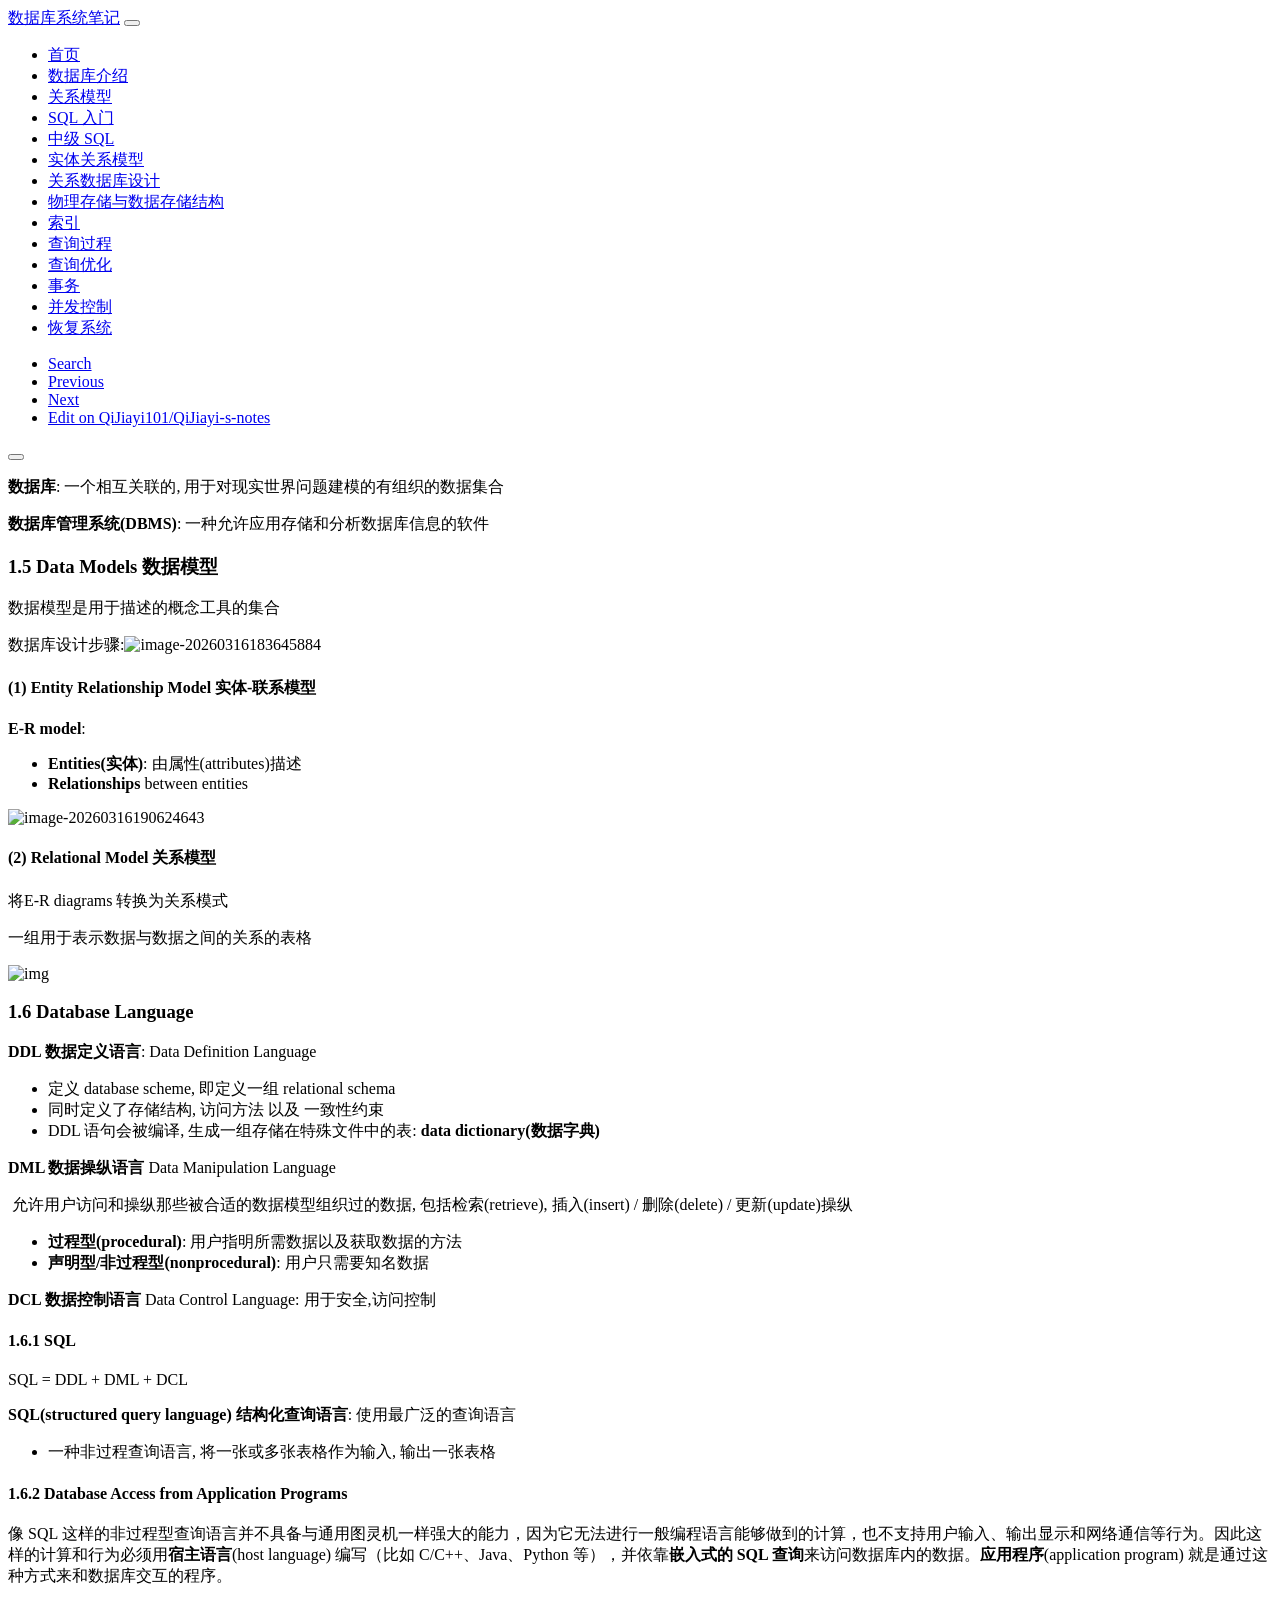
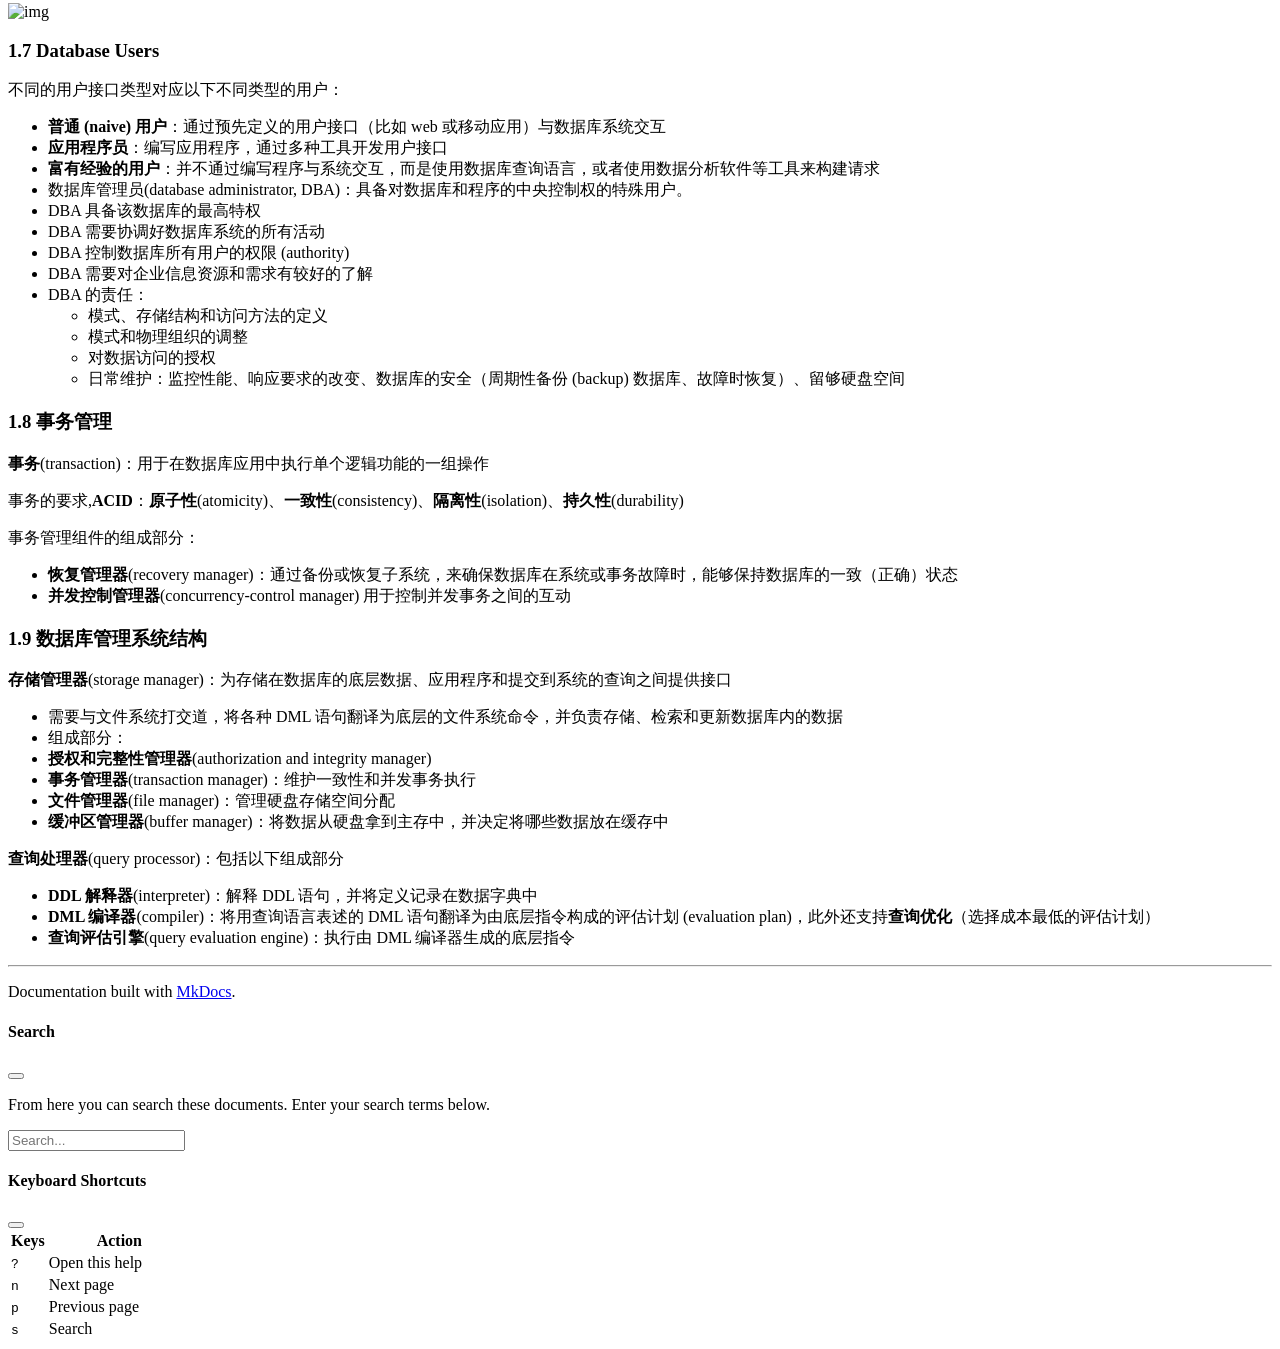
==== 1. 数据库介绍/index.html @ 90fad0cf "Deployed 3057c05 with MkDocs version: 1.6.1" ====
<!DOCTYPE html>
<html lang="en" data-bs-theme="light">
    <head>
        <meta charset="utf-8">
        <meta http-equiv="X-UA-Compatible" content="IE=edge">
        <meta name="viewport" content="width=device-width, initial-scale=1.0">
        
        
        <link rel="canonical" href="https://qijiayi101.github.io/QiJiayi-s-notes/1.%20%E6%95%B0%E6%8D%AE%E5%BA%93%E4%BB%8B%E7%BB%8D/">
        <link rel="shortcut icon" href="../img/favicon.ico">
        <title>数据库介绍 - 数据库系统笔记</title>
        <link href="../css/bootstrap.min.css" rel="stylesheet">
        <link href="../css/fontawesome.min.css" rel="stylesheet">
        <link href="../css/brands.min.css" rel="stylesheet">
        <link href="../css/solid.min.css" rel="stylesheet">
        <link href="../css/v4-font-face.min.css" rel="stylesheet">
        <link href="../css/base.css" rel="stylesheet">
        <link id="hljs-light" rel="stylesheet" href="https://cdnjs.cloudflare.com/ajax/libs/highlight.js/11.8.0/styles/github.min.css" >
        <link id="hljs-dark" rel="stylesheet" href="https://cdnjs.cloudflare.com/ajax/libs/highlight.js/11.8.0/styles/github-dark.min.css" disabled>
        <script src="https://cdnjs.cloudflare.com/ajax/libs/highlight.js/11.8.0/highlight.min.js"></script>
        <script>hljs.highlightAll();</script> 
    </head>

    <body>
        <div class="navbar fixed-top navbar-expand-lg navbar-dark bg-primary">
            <div class="container">
                <a class="navbar-brand" href="..">数据库系统笔记</a>
                <!-- Expander button -->
                <button type="button" class="navbar-toggler" data-bs-toggle="collapse" data-bs-target="#navbar-collapse" aria-controls="navbar-collapse" aria-expanded="false" aria-label="Toggle navigation">
                    <span class="navbar-toggler-icon"></span>
                </button>

                <!-- Expanded navigation -->
                <div id="navbar-collapse" class="navbar-collapse collapse">
                        <!-- Main navigation -->
                        <ul class="nav navbar-nav">
                            <li class="nav-item">
                                <a href=".." class="nav-link">首页</a>
                            </li>
                            <li class="nav-item">
                                <a href="./" class="nav-link active" aria-current="page">数据库介绍</a>
                            </li>
                            <li class="nav-item">
                                <a href="../2.%20Relational%20Model/" class="nav-link">关系模型</a>
                            </li>
                            <li class="nav-item">
                                <a href="../3.%20Introduction%20to%20SQL/" class="nav-link">SQL 入门</a>
                            </li>
                            <li class="nav-item">
                                <a href="../4.%20Intermediate%20SQL/" class="nav-link">中级 SQL</a>
                            </li>
                            <li class="nav-item">
                                <a href="../6.%20Entity-Relationship%20Model/" class="nav-link">实体关系模型</a>
                            </li>
                            <li class="nav-item">
                                <a href="../7.%20Relational%20Database%20Design/" class="nav-link">关系数据库设计</a>
                            </li>
                            <li class="nav-item">
                                <a href="../12.%20%E7%89%A9%E7%90%86%E5%AD%98%E5%82%A8%E7%B3%BB%E7%BB%9F%2613.%20%E6%95%B0%E6%8D%AE%E5%AD%98%E5%82%A8%E7%BB%93%E6%9E%84/" class="nav-link">物理存储与数据存储结构</a>
                            </li>
                            <li class="nav-item">
                                <a href="../14.%20%E7%B4%A2%E5%BC%95/" class="nav-link">索引</a>
                            </li>
                            <li class="nav-item">
                                <a href="../15.%20%E6%9F%A5%E8%AF%A2%E8%BF%87%E7%A8%8B/" class="nav-link">查询过程</a>
                            </li>
                            <li class="nav-item">
                                <a href="../16.%20%E6%9F%A5%E8%AF%A2%E4%BC%98%E5%8C%96/" class="nav-link">查询优化</a>
                            </li>
                            <li class="nav-item">
                                <a href="../17.%20%E4%BA%8B%E5%8A%A1/" class="nav-link">事务</a>
                            </li>
                            <li class="nav-item">
                                <a href="../18.%20%E5%B9%B6%E5%8F%91%E6%8E%A7%E5%88%B6/" class="nav-link">并发控制</a>
                            </li>
                            <li class="nav-item">
                                <a href="../19.%20%E6%81%A2%E5%A4%8D%E7%B3%BB%E7%BB%9F/" class="nav-link">恢复系统</a>
                            </li>
                        </ul>

                    <ul class="nav navbar-nav ms-md-auto">
                        <li class="nav-item">
                            <a href="#" class="nav-link" data-bs-toggle="modal" data-bs-target="#mkdocs_search_modal">
                                <i class="fa fa-search"></i> Search
                            </a>
                        </li>
                            <li class="nav-item">
                                <a rel="prev" href=".." class="nav-link">
                                    <i class="fa fa-arrow-left"></i> Previous
                                </a>
                            </li>
                            <li class="nav-item">
                                <a rel="next" href="../2.%20Relational%20Model/" class="nav-link">
                                    Next <i class="fa fa-arrow-right"></i>
                                </a>
                            </li>
                            <li class="nav-item">
                                <a href="https://github.com/QiJiayi101/QiJiayi-s-notes/edit/master/数据库系统%20DS/docs/1. 数据库介绍.md" class="nav-link">Edit on QiJiayi101/QiJiayi-s-notes
                                    </a>
                            </li>
                    </ul>
                </div>
            </div>
        </div>

        <div class="container">
            <div class="row">
                    <div class="col-md-3"><div class="navbar-expand-md bs-sidebar hidden-print affix" role="complementary">
    <div class="navbar-header">
        <button type="button" class="navbar-toggler collapsed" data-bs-toggle="collapse" data-bs-target="#toc-collapse" title="Table of Contents">
            <span class="fa fa-angle-down"></span>
        </button>
    </div>

    
    <div id="toc-collapse" class="navbar-collapse collapse card bg-body-tertiary">
        <ul class="nav flex-column">
            
            
            
            
            
        </ul>
    </div>
</div></div>
                    <div class="col-md-9" role="main">

<p><strong>数据库</strong>: 一个相互关联的, 用于对现实世界问题建模的有组织的数据集合</p>
<p><strong>数据库管理系统(DBMS)</strong>: 一种允许应用存储和分析数据库信息的软件</p>
<h3 id="15-data-models">1.5 Data Models 数据模型</h3>
<p>数据模型是用于描述的概念工具的集合</p>
<p>数据库设计步骤:<img alt="image-20260316183645884" src="C:\Users\Lenovo\AppData\Roaming\Typora\typora-user-images\image-20260316183645884.png" /></p>
<h4 id="1-entity-relationship-model-">(1) Entity Relationship Model 实体-联系模型</h4>
<p><strong>E-R model</strong>:</p>
<ul>
<li><strong>Entities(实体)</strong>: 由属性(attributes)描述</li>
<li><strong>Relationships</strong> between entities</li>
</ul>
<p><img alt="image-20260316190624643" src="C:\Users\Lenovo\AppData\Roaming\Typora\typora-user-images\image-20260316190624643.png" /></p>
<h4 id="2-relational-model">(2) Relational Model 关系模型</h4>
<p>将E-R diagrams 转换为关系模式</p>
<p>一组用于表示数据与数据之间的关系的表格</p>
<p><img alt="img" src="https://note.noughtq.top/sys/db/images/lec1/7.png" /></p>
<h3 id="16-database-language">1.6 Database Language</h3>
<p><strong>DDL 数据定义语言</strong>: Data Definition Language</p>
<ul>
<li>定义 database scheme, 即定义一组 relational schema</li>
<li>同时定义了存储结构, 访问方法 以及 一致性约束</li>
<li>DDL 语句会被编译, 生成一组存储在特殊文件中的表: <strong>data dictionary(数据字典)</strong></li>
</ul>
<p><strong>DML 数据操纵语言</strong> Data Manipulation Language</p>
<p>​   允许用户访问和操纵那些被合适的数据模型组织过的数据, 包括检索(retrieve), 插入(insert) / 删除(delete) / 更新(update)操纵</p>
<ul>
<li><strong>过程型(procedural)</strong>: 用户指明所需数据以及获取数据的方法</li>
<li><strong>声明型/非过程型(nonprocedural)</strong>: 用户只需要知名数据</li>
</ul>
<p><strong>DCL 数据控制语言</strong> Data Control Language: 用于安全,访问控制</p>
<h4 id="161-sql">1.6.1 SQL</h4>
<p>SQL = DDL + DML + DCL</p>
<p><strong>SQL(structured query language) 结构化查询语言</strong>: 使用最广泛的查询语言</p>
<ul>
<li>一种非过程查询语言, 将一张或多张表格作为输入, 输出一张表格</li>
</ul>
<h4 id="162-database-access-from-application-programs">1.6.2 Database Access from Application Programs</h4>
<p>像 SQL 这样的非过程型查询语言并不具备与通用图灵机一样强大的能力，因为它无法进行一般编程语言能够做到的计算，也不支持用户输入、输出显示和网络通信等行为。因此这样的计算和行为必须用<strong>宿主语言</strong>(host language) 编写（比如 C/C++、Java、Python 等），并依靠<strong>嵌入式的 SQL 查询</strong>来访问数据库内的数据。<strong>应用程序</strong>(application program) 就是通过这种方式来和数据库交互的程序。</p>
<p><img alt="img" src="https://note.noughtq.top/sys/db/images/lec1/8.png" /></p>
<h3 id="17-database-users">1.7 Database Users</h3>
<p>不同的用户接口类型对应以下不同类型的用户：</p>
<ul>
<li><strong>普通 (naive) 用户</strong>：通过预先定义的用户接口（比如 web 或移动应用）与数据库系统交互</li>
<li><strong>应用程序员</strong>：编写应用程序，通过多种工具开发用户接口</li>
<li><strong>富有经验的用户</strong>：并不通过编写程序与系统交互，而是使用数据库查询语言，或者使用数据分析软件等工具来构建请求</li>
<li>数据库管理员(database administrator, DBA)：具备对数据库和程序的中央控制权的特殊用户。</li>
<li>DBA 具备该数据库的最高特权</li>
<li>DBA 需要协调好数据库系统的所有活动</li>
<li>DBA 控制数据库所有用户的权限 (authority)</li>
<li>DBA 需要对企业信息资源和需求有较好的了解</li>
<li>DBA 的责任：<ul>
<li>模式、存储结构和访问方法的定义</li>
<li>模式和物理组织的调整</li>
<li>对数据访问的授权</li>
<li>日常维护：监控性能、响应要求的改变、数据库的安全（周期性备份 (backup) 数据库、故障时恢复）、留够硬盘空间</li>
</ul>
</li>
</ul>
<h3 id="18">1.8 事务管理</h3>
<p><strong>事务</strong>(transaction)：用于在数据库应用中执行单个逻辑功能的一组操作</p>
<p>事务的要求,<strong>ACID</strong>：<strong>原子性</strong>(atomicity)、<strong>一致性</strong>(consistency)、<strong>隔离性</strong>(isolation)、<strong>持久性</strong>(durability)</p>
<p>事务管理组件的组成部分：</p>
<ul>
<li><strong>恢复管理器</strong>(recovery manager)：通过备份或恢复子系统，来确保数据库在系统或事务故障时，能够保持数据库的一致（正确）状态</li>
<li><strong>并发控制管理器</strong>(concurrency-control manager) 用于控制并发事务之间的互动</li>
</ul>
<h3 id="19">1.9 数据库管理系统结构</h3>
<p><strong>存储管理器</strong>(storage manager)：为存储在数据库的底层数据、应用程序和提交到系统的查询之间提供接口</p>
<ul>
<li>需要与文件系统打交道，将各种 DML 语句翻译为底层的文件系统命令，并负责存储、检索和更新数据库内的数据</li>
<li>组成部分：</li>
<li><strong>授权和完整性管理器</strong>(authorization and integrity manager)</li>
<li><strong>事务管理器</strong>(transaction manager)：维护一致性和并发事务执行</li>
<li><strong>文件管理器</strong>(file manager)：管理硬盘存储空间分配</li>
<li><strong>缓冲区管理器</strong>(buffer manager)：将数据从硬盘拿到主存中，并决定将哪些数据放在缓存中</li>
</ul>
<p><strong>查询处理器</strong>(query processor)：包括以下组成部分</p>
<ul>
<li><strong>DDL 解释器</strong>(interpreter)：解释 DDL 语句，并将定义记录在数据字典中</li>
<li><strong>DML 编译器</strong>(compiler)：将用查询语言表述的 DML 语句翻译为由底层指令构成的评估计划 (evaluation plan)，此外还支持<strong>查询优化</strong>（选择成本最低的评估计划）</li>
<li><strong>查询评估引擎</strong>(query evaluation engine)：执行由 DML 编译器生成的底层指令</li>
</ul></div>
            </div>
        </div>

        <footer class="col-md-12">
            <hr>
            <p>Documentation built with <a href="https://www.mkdocs.org/">MkDocs</a>.</p>
        </footer>
        <script src="../js/bootstrap.bundle.min.js"></script>
        <script>
            var base_url = "..",
                shortcuts = {"help": 191, "next": 78, "previous": 80, "search": 83};
        </script>
        <script src="../js/base.js"></script>
        <script src="../search/main.js"></script>

        <div class="modal" id="mkdocs_search_modal" tabindex="-1" role="dialog" aria-labelledby="searchModalLabel" aria-hidden="true">
    <div class="modal-dialog modal-lg">
        <div class="modal-content">
            <div class="modal-header">
                <h4 class="modal-title" id="searchModalLabel">Search</h4>
                <button type="button" class="btn-close" data-bs-dismiss="modal" aria-label="Close"></button>
            </div>
            <div class="modal-body">
                <p>From here you can search these documents. Enter your search terms below.</p>
                <form>
                    <div class="form-group">
                        <input type="search" class="form-control" placeholder="Search..." id="mkdocs-search-query" title="Type search term here">
                    </div>
                </form>
                <div id="mkdocs-search-results" data-no-results-text="No results found"></div>
            </div>
            <div class="modal-footer">
            </div>
        </div>
    </div>
</div><div class="modal" id="mkdocs_keyboard_modal" tabindex="-1" role="dialog" aria-labelledby="keyboardModalLabel" aria-hidden="true">
    <div class="modal-dialog">
        <div class="modal-content">
            <div class="modal-header">
                <h4 class="modal-title" id="keyboardModalLabel">Keyboard Shortcuts</h4>
                <button type="button" class="btn-close" data-bs-dismiss="modal" aria-label="Close"></button>
            </div>
            <div class="modal-body">
              <table class="table">
                <thead>
                  <tr>
                    <th style="width: 20%;">Keys</th>
                    <th>Action</th>
                  </tr>
                </thead>
                <tbody>
                  <tr>
                    <td class="help shortcut"><kbd>?</kbd></td>
                    <td>Open this help</td>
                  </tr>
                  <tr>
                    <td class="next shortcut"><kbd>n</kbd></td>
                    <td>Next page</td>
                  </tr>
                  <tr>
                    <td class="prev shortcut"><kbd>p</kbd></td>
                    <td>Previous page</td>
                  </tr>
                  <tr>
                    <td class="search shortcut"><kbd>s</kbd></td>
                    <td>Search</td>
                  </tr>
                </tbody>
              </table>
            </div>
            <div class="modal-footer">
            </div>
        </div>
    </div>
</div>

    </body>
</html>
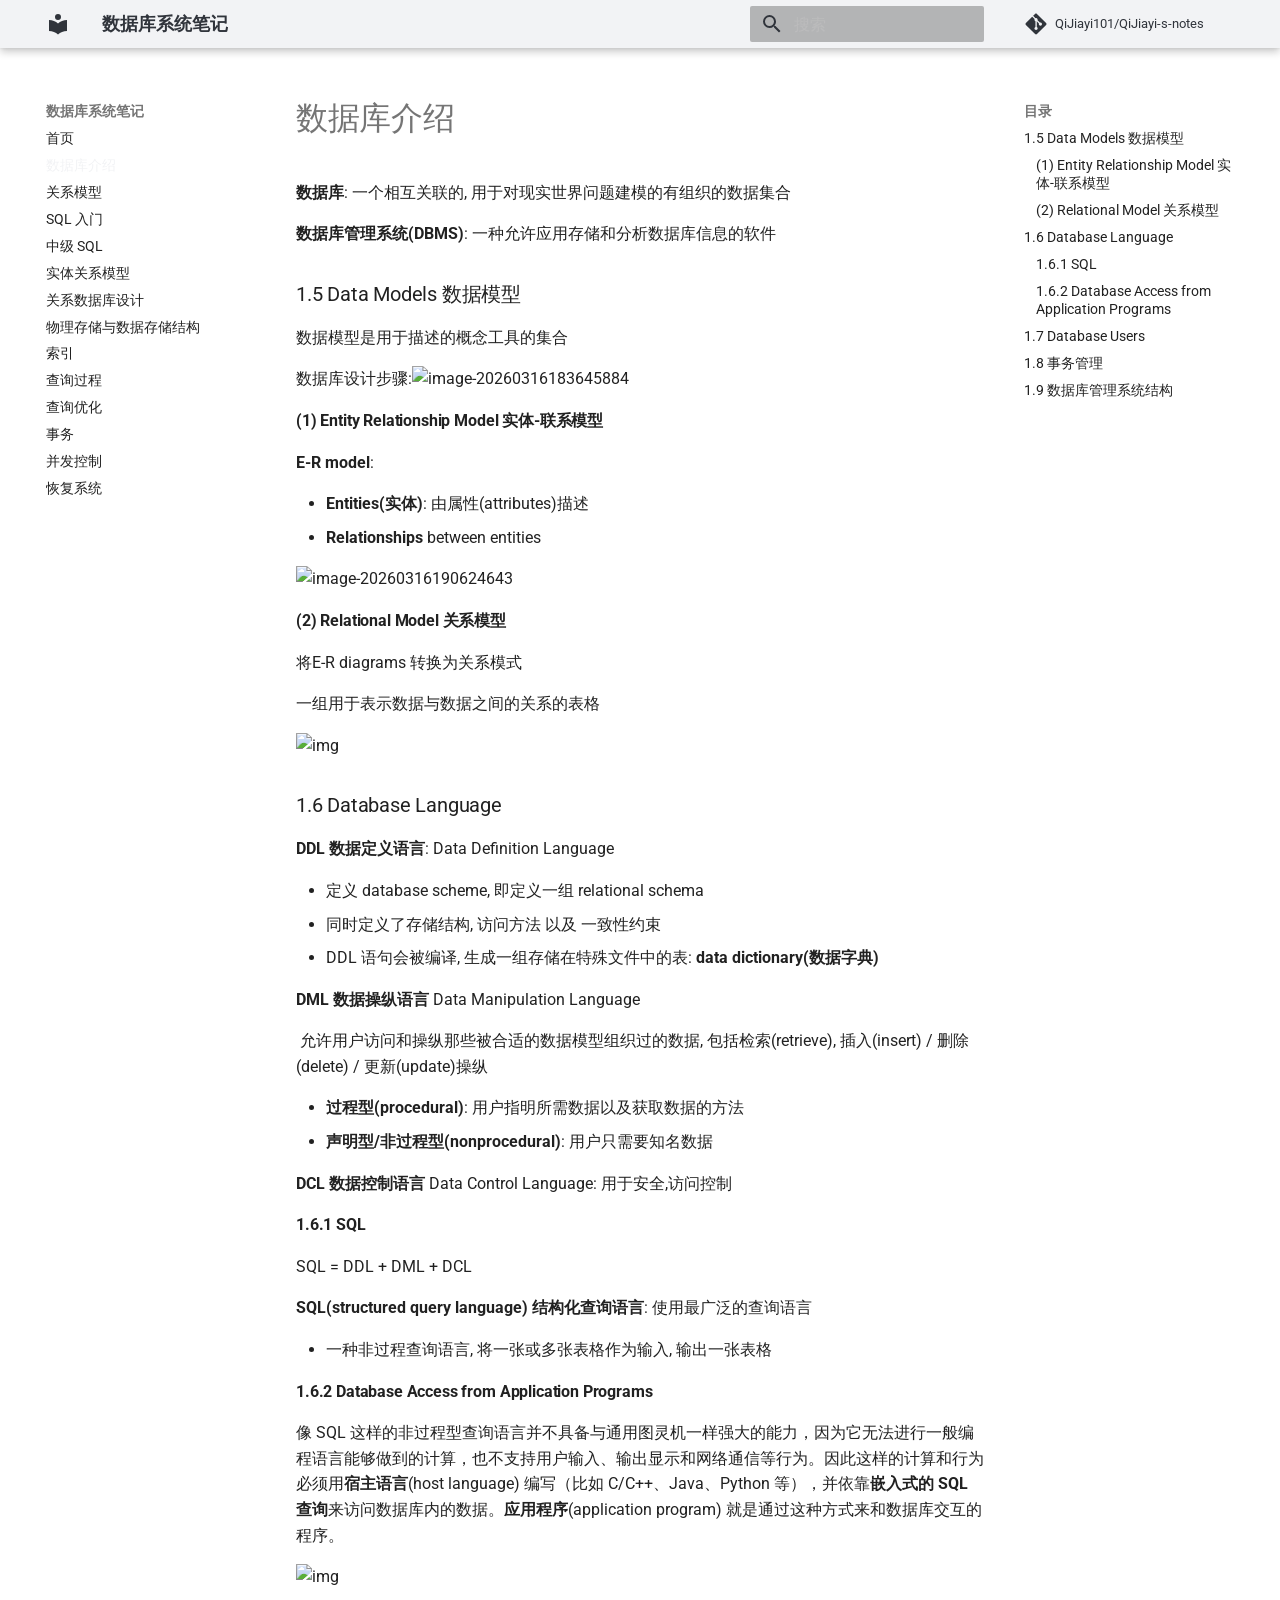
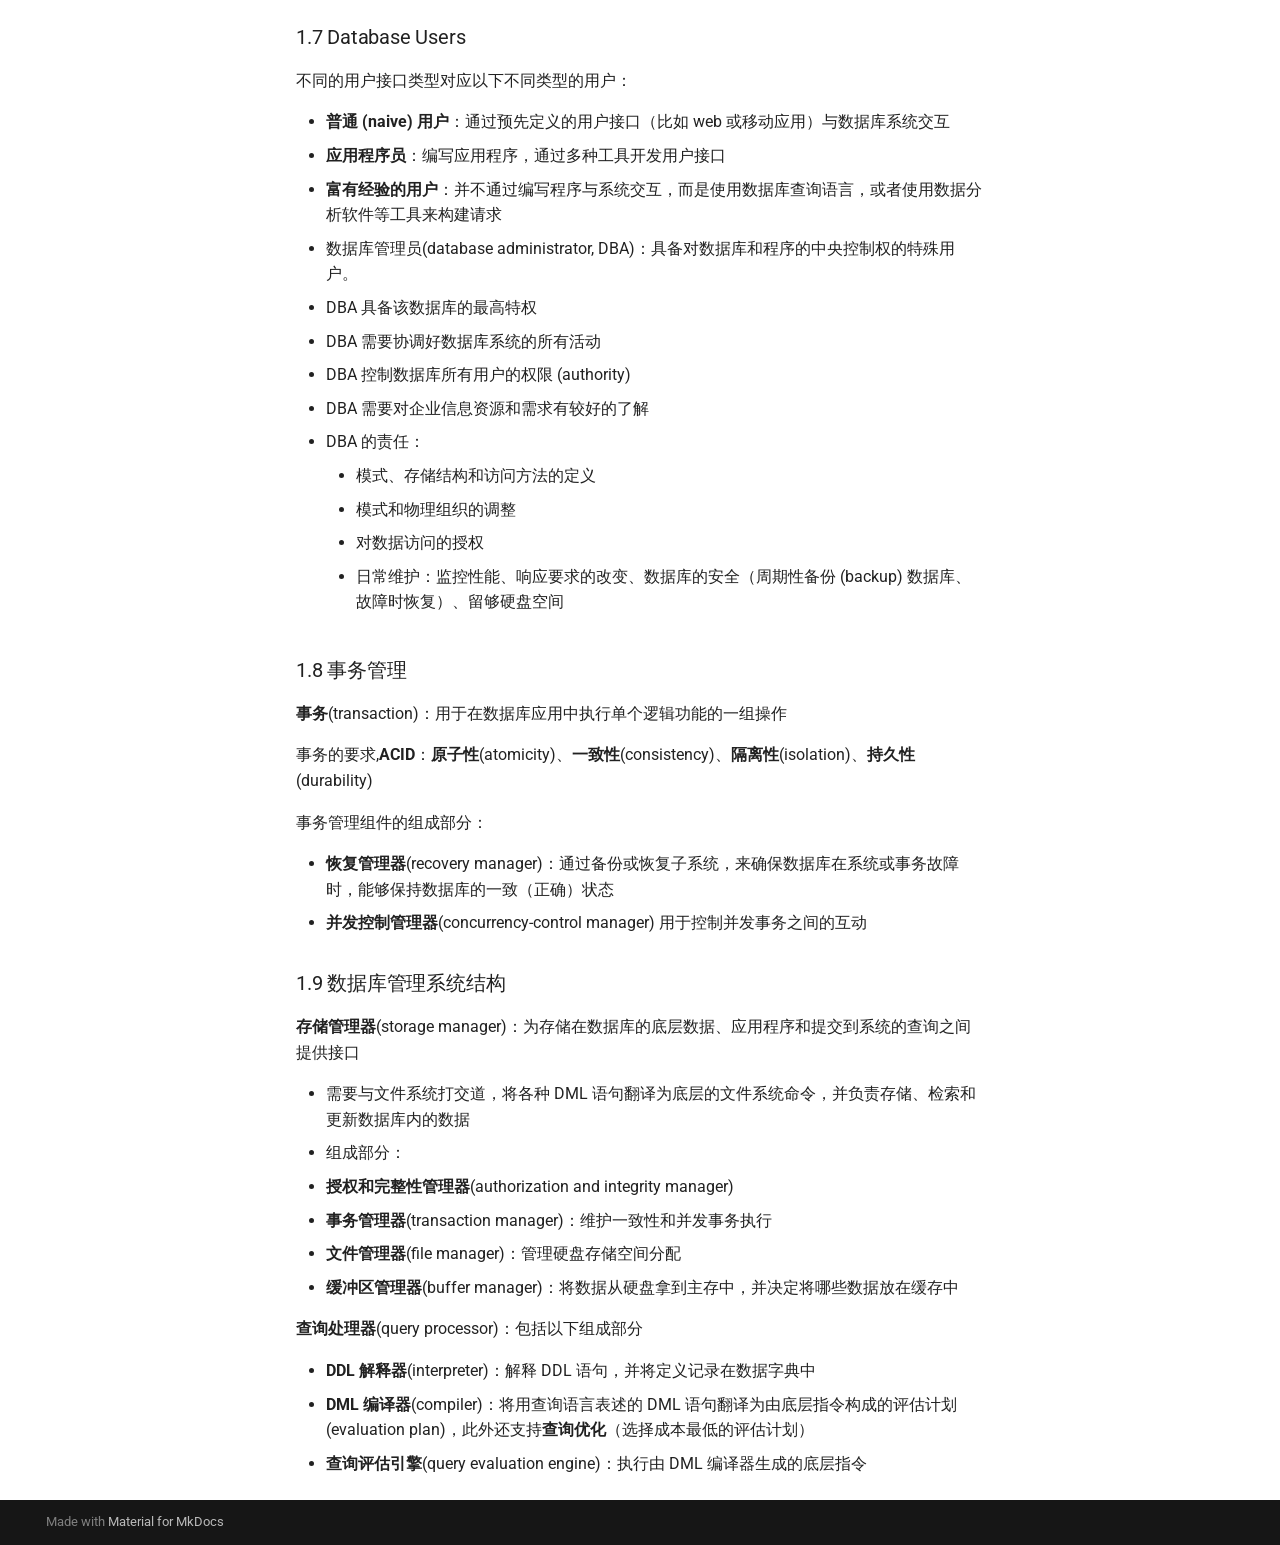
==== commit 9078e042: "Deployed 6fbba40 with MkDocs version: 1.6.1" ====
--- a/1. 数据库介绍/index.html
+++ b/1. 数据库介绍/index.html
@@ -1,129 +1,920 @@
-<!DOCTYPE html>
-<html lang="en" data-bs-theme="light">
-    <head>
-        <meta charset="utf-8">
-        <meta http-equiv="X-UA-Compatible" content="IE=edge">
-        <meta name="viewport" content="width=device-width, initial-scale=1.0">
-        
-        
+
+<!doctype html>
+<html lang="zh" class="no-js">
+  <head>
+    
+      <meta charset="utf-8">
+      <meta name="viewport" content="width=device-width,initial-scale=1">
+      
+      
+      
         <link rel="canonical" href="https://qijiayi101.github.io/QiJiayi-s-notes/1.%20%E6%95%B0%E6%8D%AE%E5%BA%93%E4%BB%8B%E7%BB%8D/">
-        <link rel="shortcut icon" href="../img/favicon.ico">
+      
+      
+        <link rel="prev" href="..">
+      
+      
+        <link rel="next" href="../2.%20Relational%20Model/">
+      
+      
+        
+      
+      
+      <link rel="icon" href="../assets/images/favicon.png">
+      <meta name="generator" content="mkdocs-1.6.1, mkdocs-material-9.8.1">
+    
+    
+      
         <title>数据库介绍 - 数据库系统笔记</title>
-        <link href="../css/bootstrap.min.css" rel="stylesheet">
-        <link href="../css/fontawesome.min.css" rel="stylesheet">
-        <link href="../css/brands.min.css" rel="stylesheet">
-        <link href="../css/solid.min.css" rel="stylesheet">
-        <link href="../css/v4-font-face.min.css" rel="stylesheet">
-        <link href="../css/base.css" rel="stylesheet">
-        <link id="hljs-light" rel="stylesheet" href="https://cdnjs.cloudflare.com/ajax/libs/highlight.js/11.8.0/styles/github.min.css" >
-        <link id="hljs-dark" rel="stylesheet" href="https://cdnjs.cloudflare.com/ajax/libs/highlight.js/11.8.0/styles/github-dark.min.css" disabled>
-        <script src="https://cdnjs.cloudflare.com/ajax/libs/highlight.js/11.8.0/highlight.min.js"></script>
-        <script>hljs.highlightAll();</script> 
-    </head>
-
-    <body>
-        <div class="navbar fixed-top navbar-expand-lg navbar-dark bg-primary">
-            <div class="container">
-                <a class="navbar-brand" href="..">数据库系统笔记</a>
-                <!-- Expander button -->
-                <button type="button" class="navbar-toggler" data-bs-toggle="collapse" data-bs-target="#navbar-collapse" aria-controls="navbar-collapse" aria-expanded="false" aria-label="Toggle navigation">
-                    <span class="navbar-toggler-icon"></span>
-                </button>
-
-                <!-- Expanded navigation -->
-                <div id="navbar-collapse" class="navbar-collapse collapse">
-                        <!-- Main navigation -->
-                        <ul class="nav navbar-nav">
-                            <li class="nav-item">
-                                <a href=".." class="nav-link">首页</a>
-                            </li>
-                            <li class="nav-item">
-                                <a href="./" class="nav-link active" aria-current="page">数据库介绍</a>
-                            </li>
-                            <li class="nav-item">
-                                <a href="../2.%20Relational%20Model/" class="nav-link">关系模型</a>
-                            </li>
-                            <li class="nav-item">
-                                <a href="../3.%20Introduction%20to%20SQL/" class="nav-link">SQL 入门</a>
-                            </li>
-                            <li class="nav-item">
-                                <a href="../4.%20Intermediate%20SQL/" class="nav-link">中级 SQL</a>
-                            </li>
-                            <li class="nav-item">
-                                <a href="../6.%20Entity-Relationship%20Model/" class="nav-link">实体关系模型</a>
-                            </li>
-                            <li class="nav-item">
-                                <a href="../7.%20Relational%20Database%20Design/" class="nav-link">关系数据库设计</a>
-                            </li>
-                            <li class="nav-item">
-                                <a href="../12.%20%E7%89%A9%E7%90%86%E5%AD%98%E5%82%A8%E7%B3%BB%E7%BB%9F%2613.%20%E6%95%B0%E6%8D%AE%E5%AD%98%E5%82%A8%E7%BB%93%E6%9E%84/" class="nav-link">物理存储与数据存储结构</a>
-                            </li>
-                            <li class="nav-item">
-                                <a href="../14.%20%E7%B4%A2%E5%BC%95/" class="nav-link">索引</a>
-                            </li>
-                            <li class="nav-item">
-                                <a href="../15.%20%E6%9F%A5%E8%AF%A2%E8%BF%87%E7%A8%8B/" class="nav-link">查询过程</a>
-                            </li>
-                            <li class="nav-item">
-                                <a href="../16.%20%E6%9F%A5%E8%AF%A2%E4%BC%98%E5%8C%96/" class="nav-link">查询优化</a>
-                            </li>
-                            <li class="nav-item">
-                                <a href="../17.%20%E4%BA%8B%E5%8A%A1/" class="nav-link">事务</a>
-                            </li>
-                            <li class="nav-item">
-                                <a href="../18.%20%E5%B9%B6%E5%8F%91%E6%8E%A7%E5%88%B6/" class="nav-link">并发控制</a>
-                            </li>
-                            <li class="nav-item">
-                                <a href="../19.%20%E6%81%A2%E5%A4%8D%E7%B3%BB%E7%BB%9F/" class="nav-link">恢复系统</a>
-                            </li>
-                        </ul>
-
-                    <ul class="nav navbar-nav ms-md-auto">
-                        <li class="nav-item">
-                            <a href="#" class="nav-link" data-bs-toggle="modal" data-bs-target="#mkdocs_search_modal">
-                                <i class="fa fa-search"></i> Search
-                            </a>
-                        </li>
-                            <li class="nav-item">
-                                <a rel="prev" href=".." class="nav-link">
-                                    <i class="fa fa-arrow-left"></i> Previous
-                                </a>
-                            </li>
-                            <li class="nav-item">
-                                <a rel="next" href="../2.%20Relational%20Model/" class="nav-link">
-                                    Next <i class="fa fa-arrow-right"></i>
-                                </a>
-                            </li>
-                            <li class="nav-item">
-                                <a href="https://github.com/QiJiayi101/QiJiayi-s-notes/edit/master/数据库系统%20DS/docs/1. 数据库介绍.md" class="nav-link">Edit on QiJiayi101/QiJiayi-s-notes
-                                    </a>
-                            </li>
-                    </ul>
+      
+    
+    
+      <link rel="stylesheet" href="../assets/stylesheets/main.57a0d79d.min.css">
+      
+        
+        <link rel="stylesheet" href="../assets/stylesheets/palette.fb2fffe2.min.css">
+      
+      
+
+
+    
+    
+      
+    
+    
+      
+        
+        
+        <link rel="preconnect" href="https://fonts.gstatic.com" crossorigin>
+        <link rel="stylesheet" href="https://fonts.googleapis.com/css?family=Roboto:300,300i,400,400i,700,700i%7CRoboto+Mono:400,400i,700,700i&display=fallback">
+        <style>:root{--md-text-font:"Roboto";--md-code-font:"Roboto Mono"}</style>
+      
+    
+    
+      <link rel="stylesheet" href="../stylesheets/extra.css">
+    
+    <script>__md_scope=new URL("..",location),__md_hash=e=>[...e].reduce(((e,_)=>(e<<5)-e+_.charCodeAt(0)),0),__md_get=(e,_=localStorage,t=__md_scope)=>JSON.parse(_.getItem(t.pathname+"."+e)),__md_set=(e,_,t=localStorage,a=__md_scope)=>{try{t.setItem(a.pathname+"."+e,JSON.stringify(_))}catch(e){}}</script>
+    
+      
+
+    
+    
+  </head>
+  
+  
+    
+    
+    
+    
+    
+    <body dir="ltr" data-md-color-scheme="default" data-md-color-primary="custom" data-md-color-accent="custom">
+  
+    
+    <input class="md-toggle" data-md-toggle="drawer" type="checkbox" id="__drawer" autocomplete="off">
+    <input class="md-toggle" data-md-toggle="search" type="checkbox" id="__search" autocomplete="off">
+    <label class="md-overlay" for="__drawer"></label>
+    <div data-md-component="skip">
+      
+        
+        <a href="#15-data-models" class="md-skip">
+          跳转至
+        </a>
+      
+    </div>
+    <div data-md-component="announce">
+      
+    </div>
+    
+    
+      
+
+  
+
+<header class="md-header md-header--shadow" data-md-component="header">
+  <nav class="md-header__inner md-grid" aria-label="页眉">
+    <a href=".." title="数据库系统笔记" class="md-header__button md-logo" aria-label="数据库系统笔记" data-md-component="logo">
+      
+  
+  <svg xmlns="http://www.w3.org/2000/svg" viewBox="0 0 24 24"><path d="M12 8a3 3 0 0 0 3-3 3 3 0 0 0-3-3 3 3 0 0 0-3 3 3 3 0 0 0 3 3m0 3.54C9.64 9.35 6.5 8 3 8v11c3.5 0 6.64 1.35 9 3.54 2.36-2.19 5.5-3.54 9-3.54V8c-3.5 0-6.64 1.35-9 3.54"/></svg>
+
+    </a>
+    <label class="md-header__button md-icon" for="__drawer">
+      
+      <svg xmlns="http://www.w3.org/2000/svg" viewBox="0 0 24 24"><path d="M3 6h18v2H3zm0 5h18v2H3zm0 5h18v2H3z"/></svg>
+    </label>
+    <div class="md-header__title" data-md-component="header-title">
+      <div class="md-header__ellipsis">
+        <div class="md-header__topic">
+          <span class="md-ellipsis">
+            数据库系统笔记
+          </span>
+        </div>
+        <div class="md-header__topic" data-md-component="header-topic">
+          <span class="md-ellipsis">
+            
+              数据库介绍
+            
+          </span>
+        </div>
+      </div>
+    </div>
+    
+      
+    
+    
+    
+    
+      
+      
+        <label class="md-header__button md-icon" for="__search">
+          
+          <svg xmlns="http://www.w3.org/2000/svg" viewBox="0 0 24 24"><path d="M9.5 3A6.5 6.5 0 0 1 16 9.5c0 1.61-.59 3.09-1.56 4.23l.27.27h.79l5 5-1.5 1.5-5-5v-.79l-.27-.27A6.52 6.52 0 0 1 9.5 16 6.5 6.5 0 0 1 3 9.5 6.5 6.5 0 0 1 9.5 3m0 2C7 5 5 7 5 9.5S7 14 9.5 14 14 12 14 9.5 12 5 9.5 5"/></svg>
+        </label>
+        <div class="md-search" data-md-component="search" role="dialog">
+  <label class="md-search__overlay" for="__search"></label>
+  <div class="md-search__inner" role="search">
+    <form class="md-search__form" name="search">
+      <input type="text" class="md-search__input" name="query" aria-label="搜索" placeholder="搜索" autocapitalize="off" autocorrect="off" autocomplete="off" spellcheck="false" data-md-component="search-query" required>
+      <label class="md-search__icon md-icon" for="__search">
+        
+        <svg xmlns="http://www.w3.org/2000/svg" viewBox="0 0 24 24"><path d="M9.5 3A6.5 6.5 0 0 1 16 9.5c0 1.61-.59 3.09-1.56 4.23l.27.27h.79l5 5-1.5 1.5-5-5v-.79l-.27-.27A6.52 6.52 0 0 1 9.5 16 6.5 6.5 0 0 1 3 9.5 6.5 6.5 0 0 1 9.5 3m0 2C7 5 5 7 5 9.5S7 14 9.5 14 14 12 14 9.5 12 5 9.5 5"/></svg>
+        
+        <svg xmlns="http://www.w3.org/2000/svg" viewBox="0 0 24 24"><path d="M20 11v2H8l5.5 5.5-1.42 1.42L4.16 12l7.92-7.92L13.5 5.5 8 11z"/></svg>
+      </label>
+      <nav class="md-search__options" aria-label="查找">
+        
+        <button type="reset" class="md-search__icon md-icon" title="清空当前内容" aria-label="清空当前内容" tabindex="-1">
+          
+          <svg xmlns="http://www.w3.org/2000/svg" viewBox="0 0 24 24"><path d="M19 6.41 17.59 5 12 10.59 6.41 5 5 6.41 10.59 12 5 17.59 6.41 19 12 13.41 17.59 19 19 17.59 13.41 12z"/></svg>
+        </button>
+      </nav>
+      
+        <div class="md-search__suggest" data-md-component="search-suggest"></div>
+      
+    </form>
+    <div class="md-search__output">
+      <div class="md-search__scrollwrap" tabindex="0" data-md-scrollfix>
+        <div class="md-search-result" data-md-component="search-result">
+          <div class="md-search-result__meta">
+            正在初始化搜索引擎
+          </div>
+          <ol class="md-search-result__list" role="presentation"></ol>
+        </div>
+      </div>
+    </div>
+  </div>
+</div>
+      
+    
+    
+      <div class="md-header__source">
+        <a href="https://github.com/QiJiayi101/QiJiayi-s-notes" title="前往仓库" class="md-source" data-md-component="source">
+  <div class="md-source__icon md-icon">
+    
+    <svg xmlns="http://www.w3.org/2000/svg" viewBox="0 0 448 512"><!--! Font Awesome Free 7.1.0 by @fontawesome - https://fontawesome.com License - https://fontawesome.com/license/free (Icons: CC BY 4.0, Fonts: SIL OFL 1.1, Code: MIT License) Copyright 2025 Fonticons, Inc.--><path d="M439.6 236.1 244 40.5c-5.4-5.5-12.8-8.5-20.4-8.5s-15 3-20.4 8.4L162.5 81l51.5 51.5c27.1-9.1 52.7 16.8 43.4 43.7l49.7 49.7c34.2-11.8 61.2 31 35.5 56.7-26.5 26.5-70.2-2.9-56-37.3L240.3 199v121.9c25.3 12.5 22.3 41.8 9.1 55-6.4 6.4-15.2 10.1-24.3 10.1s-17.8-3.6-24.3-10.1c-17.6-17.6-11.1-46.9 11.2-56v-123c-20.8-8.5-24.6-30.7-18.6-45L142.6 101 8.5 235.1C3 240.6 0 247.9 0 255.5s3 15 8.5 20.4l195.6 195.7c5.4 5.4 12.7 8.4 20.4 8.4s15-3 20.4-8.4l194.7-194.7c5.4-5.4 8.4-12.8 8.4-20.4s-3-15-8.4-20.4"/></svg>
+  </div>
+  <div class="md-source__repository">
+    QiJiayi101/QiJiayi-s-notes
+  </div>
+</a>
+      </div>
+    
+  </nav>
+  
+</header>
+    
+    <div class="md-container" data-md-component="container">
+      
+      
+        
+          
+        
+      
+      <main class="md-main" data-md-component="main">
+        <div class="md-main__inner md-grid">
+          
+            
+              
+              <div class="md-sidebar md-sidebar--primary" data-md-component="sidebar" data-md-type="navigation" >
+                <div class="md-sidebar__scrollwrap">
+                  <div class="md-sidebar__inner">
+                    
+
+
+
+<nav class="md-nav md-nav--primary" aria-label="导航栏" data-md-level="0">
+  <label class="md-nav__title" for="__drawer">
+    <a href=".." title="数据库系统笔记" class="md-nav__button md-logo" aria-label="数据库系统笔记" data-md-component="logo">
+      
+  
+  <svg xmlns="http://www.w3.org/2000/svg" viewBox="0 0 24 24"><path d="M12 8a3 3 0 0 0 3-3 3 3 0 0 0-3-3 3 3 0 0 0-3 3 3 3 0 0 0 3 3m0 3.54C9.64 9.35 6.5 8 3 8v11c3.5 0 6.64 1.35 9 3.54 2.36-2.19 5.5-3.54 9-3.54V8c-3.5 0-6.64 1.35-9 3.54"/></svg>
+
+    </a>
+    数据库系统笔记
+  </label>
+  
+    <div class="md-nav__source">
+      <a href="https://github.com/QiJiayi101/QiJiayi-s-notes" title="前往仓库" class="md-source" data-md-component="source">
+  <div class="md-source__icon md-icon">
+    
+    <svg xmlns="http://www.w3.org/2000/svg" viewBox="0 0 448 512"><!--! Font Awesome Free 7.1.0 by @fontawesome - https://fontawesome.com License - https://fontawesome.com/license/free (Icons: CC BY 4.0, Fonts: SIL OFL 1.1, Code: MIT License) Copyright 2025 Fonticons, Inc.--><path d="M439.6 236.1 244 40.5c-5.4-5.5-12.8-8.5-20.4-8.5s-15 3-20.4 8.4L162.5 81l51.5 51.5c27.1-9.1 52.7 16.8 43.4 43.7l49.7 49.7c34.2-11.8 61.2 31 35.5 56.7-26.5 26.5-70.2-2.9-56-37.3L240.3 199v121.9c25.3 12.5 22.3 41.8 9.1 55-6.4 6.4-15.2 10.1-24.3 10.1s-17.8-3.6-24.3-10.1c-17.6-17.6-11.1-46.9 11.2-56v-123c-20.8-8.5-24.6-30.7-18.6-45L142.6 101 8.5 235.1C3 240.6 0 247.9 0 255.5s3 15 8.5 20.4l195.6 195.7c5.4 5.4 12.7 8.4 20.4 8.4s15-3 20.4-8.4l194.7-194.7c5.4-5.4 8.4-12.8 8.4-20.4s-3-15-8.4-20.4"/></svg>
+  </div>
+  <div class="md-source__repository">
+    QiJiayi101/QiJiayi-s-notes
+  </div>
+</a>
+    </div>
+  
+  <ul class="md-nav__list" data-md-scrollfix>
+    
+      
+      
+  
+  
+  
+  
+    <li class="md-nav__item">
+      <a href=".." class="md-nav__link">
+        
+  
+  
+  <span class="md-ellipsis">
+    
+  
+    首页
+  
+
+    
+  </span>
+  
+  
+
+      </a>
+    </li>
+  
+
+    
+      
+      
+  
+  
+    
+  
+  
+  
+    <li class="md-nav__item md-nav__item--active">
+      
+      <input class="md-nav__toggle md-toggle" type="checkbox" id="__toc">
+      
+      
+      
+        <label class="md-nav__link md-nav__link--active" for="__toc">
+          
+  
+  
+  <span class="md-ellipsis">
+    
+  
+    数据库介绍
+  
+
+    
+  </span>
+  
+  
+
+          <span class="md-nav__icon md-icon"></span>
+        </label>
+      
+      <a href="./" class="md-nav__link md-nav__link--active">
+        
+  
+  
+  <span class="md-ellipsis">
+    
+  
+    数据库介绍
+  
+
+    
+  </span>
+  
+  
+
+      </a>
+      
+        
+
+<nav class="md-nav md-nav--secondary" aria-label="目录">
+  
+  
+  
+  
+    <label class="md-nav__title" for="__toc">
+      <span class="md-nav__icon md-icon"></span>
+      目录
+    </label>
+    <ul class="md-nav__list" data-md-component="toc" data-md-scrollfix>
+      
+        <li class="md-nav__item">
+  <a href="#15-data-models" class="md-nav__link">
+    <span class="md-ellipsis">
+      
+        1.5 Data Models 数据模型
+      
+    </span>
+  </a>
+  
+    <nav class="md-nav" aria-label="1.5 Data Models 数据模型">
+      <ul class="md-nav__list">
+        
+          <li class="md-nav__item">
+  <a href="#1-entity-relationship-model-" class="md-nav__link">
+    <span class="md-ellipsis">
+      
+        (1) Entity Relationship Model 实体-联系模型
+      
+    </span>
+  </a>
+  
+</li>
+        
+          <li class="md-nav__item">
+  <a href="#2-relational-model" class="md-nav__link">
+    <span class="md-ellipsis">
+      
+        (2) Relational Model 关系模型
+      
+    </span>
+  </a>
+  
+</li>
+        
+      </ul>
+    </nav>
+  
+</li>
+      
+        <li class="md-nav__item">
+  <a href="#16-database-language" class="md-nav__link">
+    <span class="md-ellipsis">
+      
+        1.6 Database Language
+      
+    </span>
+  </a>
+  
+    <nav class="md-nav" aria-label="1.6 Database Language">
+      <ul class="md-nav__list">
+        
+          <li class="md-nav__item">
+  <a href="#161-sql" class="md-nav__link">
+    <span class="md-ellipsis">
+      
+        1.6.1 SQL
+      
+    </span>
+  </a>
+  
+</li>
+        
+          <li class="md-nav__item">
+  <a href="#162-database-access-from-application-programs" class="md-nav__link">
+    <span class="md-ellipsis">
+      
+        1.6.2 Database Access from Application Programs
+      
+    </span>
+  </a>
+  
+</li>
+        
+      </ul>
+    </nav>
+  
+</li>
+      
+        <li class="md-nav__item">
+  <a href="#17-database-users" class="md-nav__link">
+    <span class="md-ellipsis">
+      
+        1.7 Database Users
+      
+    </span>
+  </a>
+  
+</li>
+      
+        <li class="md-nav__item">
+  <a href="#18" class="md-nav__link">
+    <span class="md-ellipsis">
+      
+        1.8 事务管理
+      
+    </span>
+  </a>
+  
+</li>
+      
+        <li class="md-nav__item">
+  <a href="#19" class="md-nav__link">
+    <span class="md-ellipsis">
+      
+        1.9 数据库管理系统结构
+      
+    </span>
+  </a>
+  
+</li>
+      
+    </ul>
+  
+</nav>
+      
+    </li>
+  
+
+    
+      
+      
+  
+  
+  
+  
+    <li class="md-nav__item">
+      <a href="../2.%20Relational%20Model/" class="md-nav__link">
+        
+  
+  
+  <span class="md-ellipsis">
+    
+  
+    关系模型
+  
+
+    
+  </span>
+  
+  
+
+      </a>
+    </li>
+  
+
+    
+      
+      
+  
+  
+  
+  
+    <li class="md-nav__item">
+      <a href="../3.%20Introduction%20to%20SQL/" class="md-nav__link">
+        
+  
+  
+  <span class="md-ellipsis">
+    
+  
+    SQL 入门
+  
+
+    
+  </span>
+  
+  
+
+      </a>
+    </li>
+  
+
+    
+      
+      
+  
+  
+  
+  
+    <li class="md-nav__item">
+      <a href="../4.%20Intermediate%20SQL/" class="md-nav__link">
+        
+  
+  
+  <span class="md-ellipsis">
+    
+  
+    中级 SQL
+  
+
+    
+  </span>
+  
+  
+
+      </a>
+    </li>
+  
+
+    
+      
+      
+  
+  
+  
+  
+    <li class="md-nav__item">
+      <a href="../6.%20Entity-Relationship%20Model/" class="md-nav__link">
+        
+  
+  
+  <span class="md-ellipsis">
+    
+  
+    实体关系模型
+  
+
+    
+  </span>
+  
+  
+
+      </a>
+    </li>
+  
+
+    
+      
+      
+  
+  
+  
+  
+    <li class="md-nav__item">
+      <a href="../7.%20Relational%20Database%20Design/" class="md-nav__link">
+        
+  
+  
+  <span class="md-ellipsis">
+    
+  
+    关系数据库设计
+  
+
+    
+  </span>
+  
+  
+
+      </a>
+    </li>
+  
+
+    
+      
+      
+  
+  
+  
+  
+    <li class="md-nav__item">
+      <a href="../12.%20%E7%89%A9%E7%90%86%E5%AD%98%E5%82%A8%E7%B3%BB%E7%BB%9F%2613.%20%E6%95%B0%E6%8D%AE%E5%AD%98%E5%82%A8%E7%BB%93%E6%9E%84/" class="md-nav__link">
+        
+  
+  
+  <span class="md-ellipsis">
+    
+  
+    物理存储与数据存储结构
+  
+
+    
+  </span>
+  
+  
+
+      </a>
+    </li>
+  
+
+    
+      
+      
+  
+  
+  
+  
+    <li class="md-nav__item">
+      <a href="../14.%20%E7%B4%A2%E5%BC%95/" class="md-nav__link">
+        
+  
+  
+  <span class="md-ellipsis">
+    
+  
+    索引
+  
+
+    
+  </span>
+  
+  
+
+      </a>
+    </li>
+  
+
+    
+      
+      
+  
+  
+  
+  
+    <li class="md-nav__item">
+      <a href="../15.%20%E6%9F%A5%E8%AF%A2%E8%BF%87%E7%A8%8B/" class="md-nav__link">
+        
+  
+  
+  <span class="md-ellipsis">
+    
+  
+    查询过程
+  
+
+    
+  </span>
+  
+  
+
+      </a>
+    </li>
+  
+
+    
+      
+      
+  
+  
+  
+  
+    <li class="md-nav__item">
+      <a href="../16.%20%E6%9F%A5%E8%AF%A2%E4%BC%98%E5%8C%96/" class="md-nav__link">
+        
+  
+  
+  <span class="md-ellipsis">
+    
+  
+    查询优化
+  
+
+    
+  </span>
+  
+  
+
+      </a>
+    </li>
+  
+
+    
+      
+      
+  
+  
+  
+  
+    <li class="md-nav__item">
+      <a href="../17.%20%E4%BA%8B%E5%8A%A1/" class="md-nav__link">
+        
+  
+  
+  <span class="md-ellipsis">
+    
+  
+    事务
+  
+
+    
+  </span>
+  
+  
+
+      </a>
+    </li>
+  
+
+    
+      
+      
+  
+  
+  
+  
+    <li class="md-nav__item">
+      <a href="../18.%20%E5%B9%B6%E5%8F%91%E6%8E%A7%E5%88%B6/" class="md-nav__link">
+        
+  
+  
+  <span class="md-ellipsis">
+    
+  
+    并发控制
+  
+
+    
+  </span>
+  
+  
+
+      </a>
+    </li>
+  
+
+    
+      
+      
+  
+  
+  
+  
+    <li class="md-nav__item">
+      <a href="../19.%20%E6%81%A2%E5%A4%8D%E7%B3%BB%E7%BB%9F/" class="md-nav__link">
+        
+  
+  
+  <span class="md-ellipsis">
+    
+  
+    恢复系统
+  
+
+    
+  </span>
+  
+  
+
+      </a>
+    </li>
+  
+
+    
+  </ul>
+</nav>
+                  </div>
                 </div>
-            </div>
-        </div>
-
-        <div class="container">
-            <div class="row">
-                    <div class="col-md-3"><div class="navbar-expand-md bs-sidebar hidden-print affix" role="complementary">
-    <div class="navbar-header">
-        <button type="button" class="navbar-toggler collapsed" data-bs-toggle="collapse" data-bs-target="#toc-collapse" title="Table of Contents">
-            <span class="fa fa-angle-down"></span>
-        </button>
-    </div>
-
-    
-    <div id="toc-collapse" class="navbar-collapse collapse card bg-body-tertiary">
-        <ul class="nav flex-column">
+              </div>
             
             
+              
+              <div class="md-sidebar md-sidebar--secondary" data-md-component="sidebar" data-md-type="toc" >
+                <div class="md-sidebar__scrollwrap">
+                  <div class="md-sidebar__inner">
+                    
+
+<nav class="md-nav md-nav--secondary" aria-label="目录">
+  
+  
+  
+  
+    <label class="md-nav__title" for="__toc">
+      <span class="md-nav__icon md-icon"></span>
+      目录
+    </label>
+    <ul class="md-nav__list" data-md-component="toc" data-md-scrollfix>
+      
+        <li class="md-nav__item">
+  <a href="#15-data-models" class="md-nav__link">
+    <span class="md-ellipsis">
+      
+        1.5 Data Models 数据模型
+      
+    </span>
+  </a>
+  
+    <nav class="md-nav" aria-label="1.5 Data Models 数据模型">
+      <ul class="md-nav__list">
+        
+          <li class="md-nav__item">
+  <a href="#1-entity-relationship-model-" class="md-nav__link">
+    <span class="md-ellipsis">
+      
+        (1) Entity Relationship Model 实体-联系模型
+      
+    </span>
+  </a>
+  
+</li>
+        
+          <li class="md-nav__item">
+  <a href="#2-relational-model" class="md-nav__link">
+    <span class="md-ellipsis">
+      
+        (2) Relational Model 关系模型
+      
+    </span>
+  </a>
+  
+</li>
+        
+      </ul>
+    </nav>
+  
+</li>
+      
+        <li class="md-nav__item">
+  <a href="#16-database-language" class="md-nav__link">
+    <span class="md-ellipsis">
+      
+        1.6 Database Language
+      
+    </span>
+  </a>
+  
+    <nav class="md-nav" aria-label="1.6 Database Language">
+      <ul class="md-nav__list">
+        
+          <li class="md-nav__item">
+  <a href="#161-sql" class="md-nav__link">
+    <span class="md-ellipsis">
+      
+        1.6.1 SQL
+      
+    </span>
+  </a>
+  
+</li>
+        
+          <li class="md-nav__item">
+  <a href="#162-database-access-from-application-programs" class="md-nav__link">
+    <span class="md-ellipsis">
+      
+        1.6.2 Database Access from Application Programs
+      
+    </span>
+  </a>
+  
+</li>
+        
+      </ul>
+    </nav>
+  
+</li>
+      
+        <li class="md-nav__item">
+  <a href="#17-database-users" class="md-nav__link">
+    <span class="md-ellipsis">
+      
+        1.7 Database Users
+      
+    </span>
+  </a>
+  
+</li>
+      
+        <li class="md-nav__item">
+  <a href="#18" class="md-nav__link">
+    <span class="md-ellipsis">
+      
+        1.8 事务管理
+      
+    </span>
+  </a>
+  
+</li>
+      
+        <li class="md-nav__item">
+  <a href="#19" class="md-nav__link">
+    <span class="md-ellipsis">
+      
+        1.9 数据库管理系统结构
+      
+    </span>
+  </a>
+  
+</li>
+      
+    </ul>
+  
+</nav>
+                  </div>
+                </div>
+              </div>
             
-            
-            
-        </ul>
-    </div>
-</div></div>
-                    <div class="col-md-9" role="main">
+          
+          
+            <div class="md-content" data-md-component="content">
+              
+              <article class="md-content__inner md-typeset">
+                
+                  
+
+
+  
+  
+
+
+  <h1>数据库介绍</h1>
 
 <p><strong>数据库</strong>: 一个相互关联的, 用于对现实世界问题建模的有组织的数据集合</p>
 <p><strong>数据库管理系统(DBMS)</strong>: 一种允许应用存储和分析数据库信息的软件</p>
@@ -206,82 +997,67 @@
 <li><strong>DDL 解释器</strong>(interpreter)：解释 DDL 语句，并将定义记录在数据字典中</li>
 <li><strong>DML 编译器</strong>(compiler)：将用查询语言表述的 DML 语句翻译为由底层指令构成的评估计划 (evaluation plan)，此外还支持<strong>查询优化</strong>（选择成本最低的评估计划）</li>
 <li><strong>查询评估引擎</strong>(query evaluation engine)：执行由 DML 编译器生成的底层指令</li>
-</ul></div>
+</ul>
+
+
+
+
+
+
+
+
+
+
+
+
+                
+              </article>
             </div>
+          
+          
+<script>var target=document.getElementById(location.hash.slice(1));target&&target.name&&(target.checked=target.name.startsWith("__tabbed_"))</script>
         </div>
-
-        <footer class="col-md-12">
-            <hr>
-            <p>Documentation built with <a href="https://www.mkdocs.org/">MkDocs</a>.</p>
-        </footer>
-        <script src="../js/bootstrap.bundle.min.js"></script>
-        <script>
-            var base_url = "..",
-                shortcuts = {"help": 191, "next": 78, "previous": 80, "search": 83};
-        </script>
-        <script src="../js/base.js"></script>
-        <script src="../search/main.js"></script>
-
-        <div class="modal" id="mkdocs_search_modal" tabindex="-1" role="dialog" aria-labelledby="searchModalLabel" aria-hidden="true">
-    <div class="modal-dialog modal-lg">
-        <div class="modal-content">
-            <div class="modal-header">
-                <h4 class="modal-title" id="searchModalLabel">Search</h4>
-                <button type="button" class="btn-close" data-bs-dismiss="modal" aria-label="Close"></button>
-            </div>
-            <div class="modal-body">
-                <p>From here you can search these documents. Enter your search terms below.</p>
-                <form>
-                    <div class="form-group">
-                        <input type="search" class="form-control" placeholder="Search..." id="mkdocs-search-query" title="Type search term here">
-                    </div>
-                </form>
-                <div id="mkdocs-search-results" data-no-results-text="No results found"></div>
-            </div>
-            <div class="modal-footer">
-            </div>
-        </div>
+        
+          <button type="button" class="md-top md-icon" data-md-component="top" hidden>
+  
+  <svg xmlns="http://www.w3.org/2000/svg" viewBox="0 0 24 24"><path d="M13 20h-2V8l-5.5 5.5-1.42-1.42L12 4.16l7.92 7.92-1.42 1.42L13 8z"/></svg>
+  回到页面顶部
+</button>
+        
+      </main>
+      
+        <footer class="md-footer">
+  
+  <div class="md-footer-meta md-typeset">
+    <div class="md-footer-meta__inner md-grid">
+      <div class="md-copyright">
+  
+  
+    Made with
+    <a href="https://squidfunk.github.io/mkdocs-material/" target="_blank" rel="noopener">
+      Material for MkDocs
+    </a>
+  
+</div>
+      
     </div>
-</div><div class="modal" id="mkdocs_keyboard_modal" tabindex="-1" role="dialog" aria-labelledby="keyboardModalLabel" aria-hidden="true">
-    <div class="modal-dialog">
-        <div class="modal-content">
-            <div class="modal-header">
-                <h4 class="modal-title" id="keyboardModalLabel">Keyboard Shortcuts</h4>
-                <button type="button" class="btn-close" data-bs-dismiss="modal" aria-label="Close"></button>
-            </div>
-            <div class="modal-body">
-              <table class="table">
-                <thead>
-                  <tr>
-                    <th style="width: 20%;">Keys</th>
-                    <th>Action</th>
-                  </tr>
-                </thead>
-                <tbody>
-                  <tr>
-                    <td class="help shortcut"><kbd>?</kbd></td>
-                    <td>Open this help</td>
-                  </tr>
-                  <tr>
-                    <td class="next shortcut"><kbd>n</kbd></td>
-                    <td>Next page</td>
-                  </tr>
-                  <tr>
-                    <td class="prev shortcut"><kbd>p</kbd></td>
-                    <td>Previous page</td>
-                  </tr>
-                  <tr>
-                    <td class="search shortcut"><kbd>s</kbd></td>
-                    <td>Search</td>
-                  </tr>
-                </tbody>
-              </table>
-            </div>
-            <div class="modal-footer">
-            </div>
-        </div>
+  </div>
+</footer>
+      
     </div>
-</div>
-
-    </body>
-</html>
+    <div class="md-dialog" data-md-component="dialog">
+      <div class="md-dialog__inner md-typeset"></div>
+    </div>
+    
+    
+    
+      
+      
+      <script id="__config" type="application/json">{"annotate": null, "base": "..", "features": ["navigation.top", "toc.follow", "search.suggest", "search.highlight"], "search": "../assets/javascripts/workers/search.a7633da7.min.js", "tags": null, "translations": {"clipboard.copied": "\u5df2\u590d\u5236", "clipboard.copy": "\u590d\u5236", "search.result.more.one": "\u5728\u8be5\u9875\u4e0a\u8fd8\u6709 1 \u4e2a\u7b26\u5408\u6761\u4ef6\u7684\u7ed3\u679c", "search.result.more.other": "\u5728\u8be5\u9875\u4e0a\u8fd8\u6709 # \u4e2a\u7b26\u5408\u6761\u4ef6\u7684\u7ed3\u679c", "search.result.none": "\u6ca1\u6709\u627e\u5230\u7b26\u5408\u6761\u4ef6\u7684\u7ed3\u679c", "search.result.one": "\u627e\u5230 1 \u4e2a\u7b26\u5408\u6761\u4ef6\u7684\u7ed3\u679c", "search.result.other": "# \u4e2a\u7b26\u5408\u6761\u4ef6\u7684\u7ed3\u679c", "search.result.placeholder": "\u952e\u5165\u4ee5\u5f00\u59cb\u641c\u7d22", "search.result.term.missing": "\u7f3a\u5c11", "select.version": "\u9009\u62e9\u5f53\u524d\u7248\u672c"}, "version": null}</script>
+    
+    
+      <script src="../assets/javascripts/bundle.a5f9d56c.min.js"></script>
+      
+    
+  </body>
+</html>
--- a/stylesheets/extra.css
+++ b/stylesheets/extra.css
@@ -0,0 +1,9 @@
+﻿[data-md-color-scheme="default"] {
+  --md-primary-fg-color: #f2f3f5;
+  --md-primary-fg-color--light: #fafafa;
+  --md-primary-fg-color--dark: #dfe1e5;
+  --md-primary-bg-color: #30343b;
+  --md-accent-fg-color: #5f6874;
+  --md-accent-fg-color--transparent: #5f68741a;
+  --md-default-bg-color: #ffffff;
+}
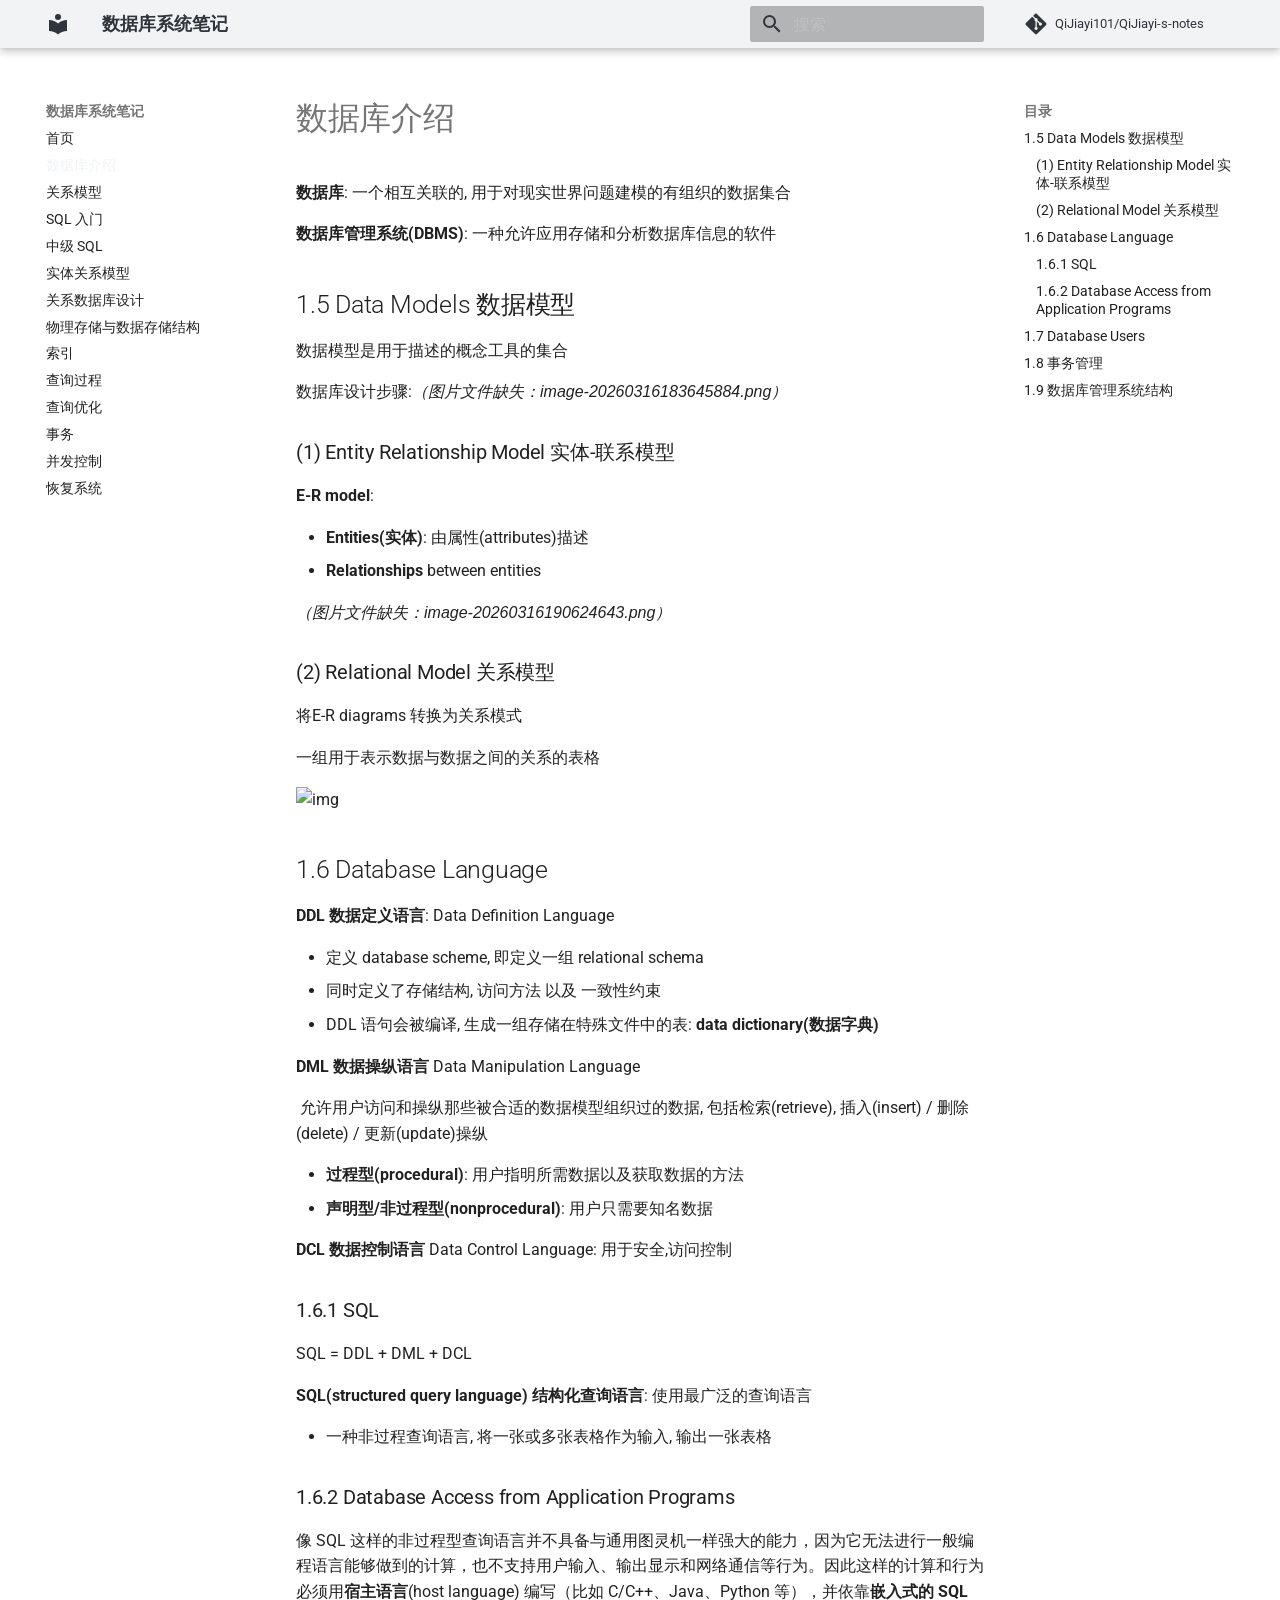
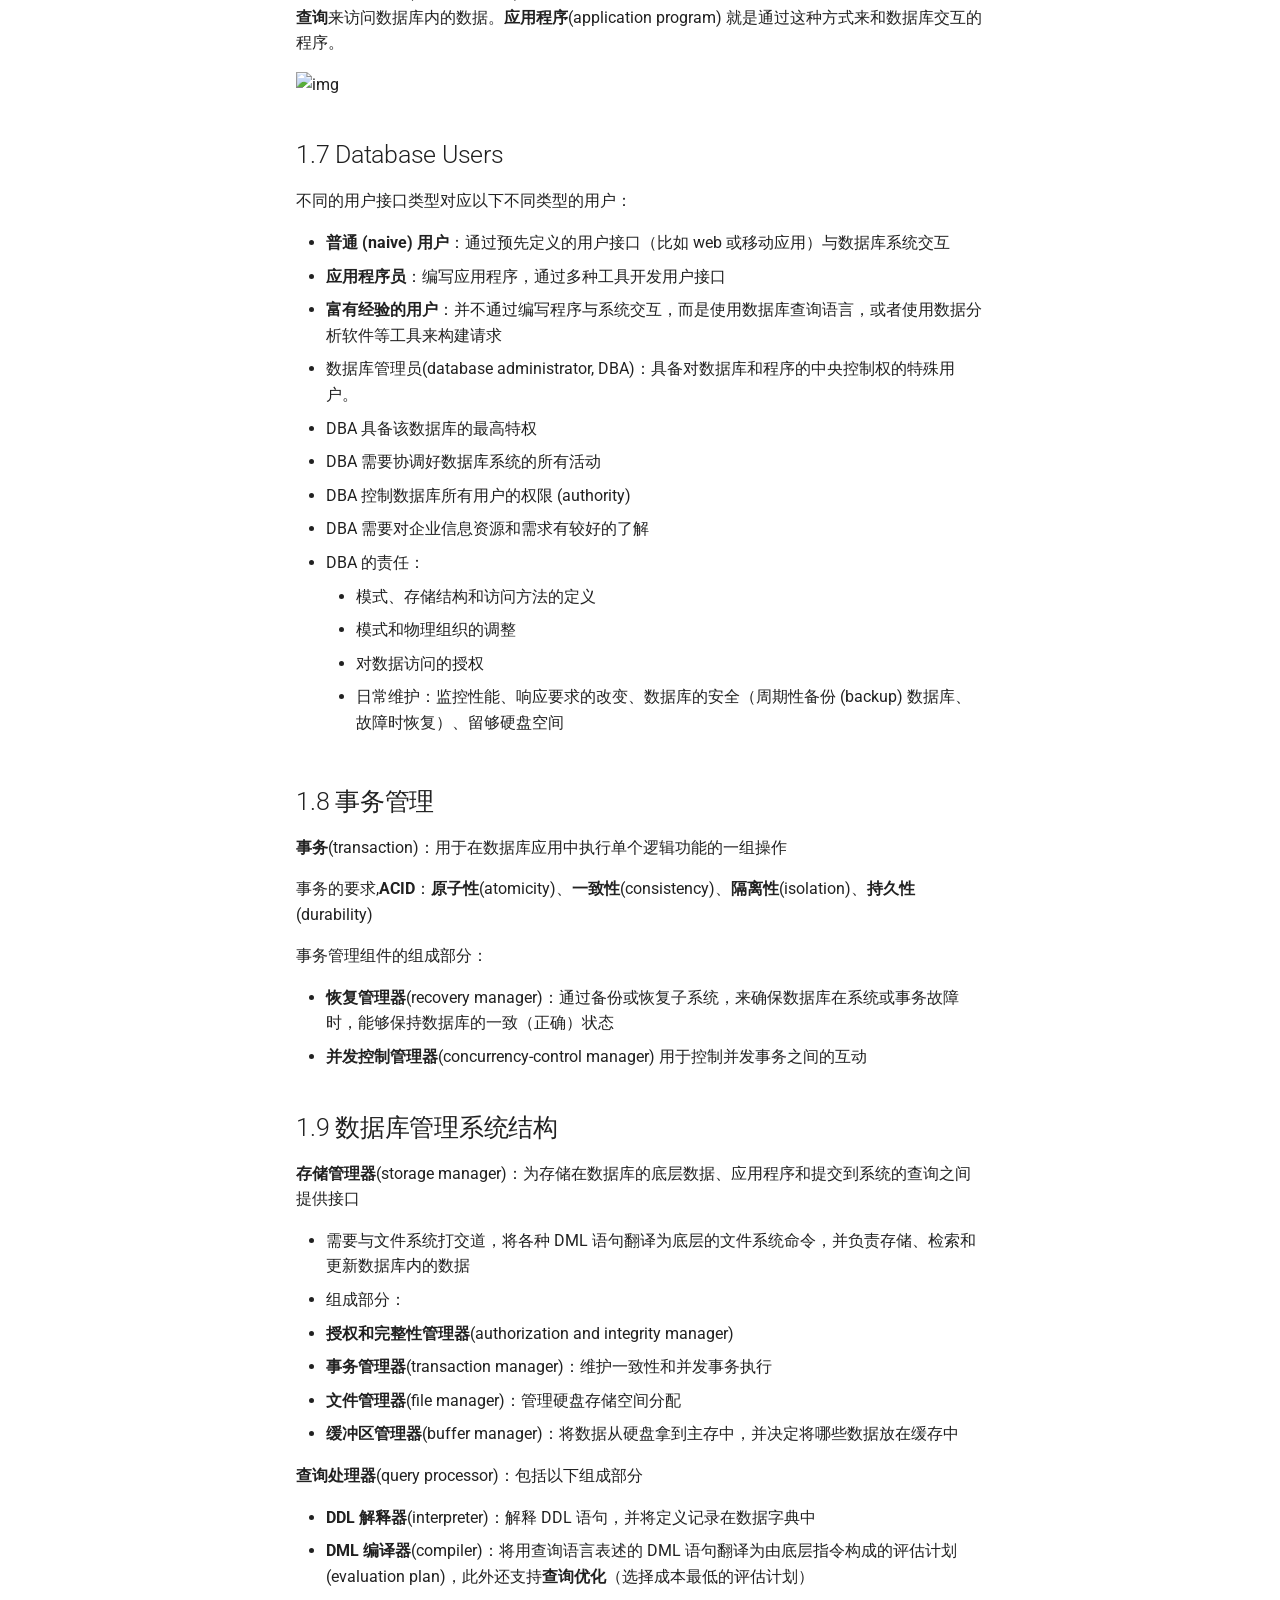
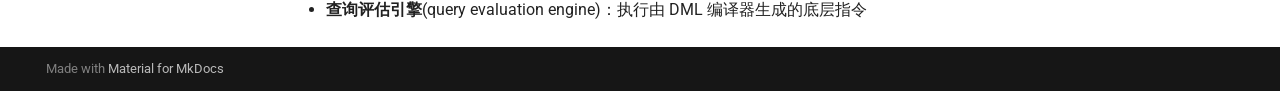
==== commit ae829ee7: "Deployed dada36b with MkDocs version: 1.6.1" ====
--- a/1. 数据库介绍/index.html
+++ b/1. 数据库介绍/index.html
@@ -76,7 +76,7 @@
     <div data-md-component="skip">
       
         
-        <a href="#15-data-models" class="md-skip">
+        <a href="#_1" class="md-skip">
           跳转至
         </a>
       
@@ -267,6 +267,8 @@
       <input class="md-nav__toggle md-toggle" type="checkbox" id="__toc">
       
       
+        
+      
       
         <label class="md-nav__link md-nav__link--active" for="__toc">
           
@@ -308,6 +310,8 @@
 <nav class="md-nav md-nav--secondary" aria-label="目录">
   
   
+  
+    
   
   
     <label class="md-nav__title" for="__toc">
@@ -776,6 +780,8 @@
   
   
   
+    
+  
   
     <label class="md-nav__title" for="__toc">
       <span class="md-nav__icon md-icon"></span>
@@ -914,25 +920,24 @@
   
 
 
-  <h1>数据库介绍</h1>
-
+<h1 id="_1">数据库介绍</h1>
 <p><strong>数据库</strong>: 一个相互关联的, 用于对现实世界问题建模的有组织的数据集合</p>
 <p><strong>数据库管理系统(DBMS)</strong>: 一种允许应用存储和分析数据库信息的软件</p>
-<h3 id="15-data-models">1.5 Data Models 数据模型</h3>
+<h2 id="15-data-models">1.5 Data Models 数据模型</h2>
 <p>数据模型是用于描述的概念工具的集合</p>
-<p>数据库设计步骤:<img alt="image-20260316183645884" src="C:\Users\Lenovo\AppData\Roaming\Typora\typora-user-images\image-20260316183645884.png" /></p>
-<h4 id="1-entity-relationship-model-">(1) Entity Relationship Model 实体-联系模型</h4>
+<p>数据库设计步骤:<em>（图片文件缺失：image-20260316183645884.png）</em></p>
+<h3 id="1-entity-relationship-model-">(1) Entity Relationship Model 实体-联系模型</h3>
 <p><strong>E-R model</strong>:</p>
 <ul>
 <li><strong>Entities(实体)</strong>: 由属性(attributes)描述</li>
 <li><strong>Relationships</strong> between entities</li>
 </ul>
-<p><img alt="image-20260316190624643" src="C:\Users\Lenovo\AppData\Roaming\Typora\typora-user-images\image-20260316190624643.png" /></p>
-<h4 id="2-relational-model">(2) Relational Model 关系模型</h4>
+<p><em>（图片文件缺失：image-20260316190624643.png）</em></p>
+<h3 id="2-relational-model">(2) Relational Model 关系模型</h3>
 <p>将E-R diagrams 转换为关系模式</p>
 <p>一组用于表示数据与数据之间的关系的表格</p>
 <p><img alt="img" src="https://note.noughtq.top/sys/db/images/lec1/7.png" /></p>
-<h3 id="16-database-language">1.6 Database Language</h3>
+<h2 id="16-database-language">1.6 Database Language</h2>
 <p><strong>DDL 数据定义语言</strong>: Data Definition Language</p>
 <ul>
 <li>定义 database scheme, 即定义一组 relational schema</li>
@@ -946,16 +951,16 @@
 <li><strong>声明型/非过程型(nonprocedural)</strong>: 用户只需要知名数据</li>
 </ul>
 <p><strong>DCL 数据控制语言</strong> Data Control Language: 用于安全,访问控制</p>
-<h4 id="161-sql">1.6.1 SQL</h4>
+<h3 id="161-sql">1.6.1 SQL</h3>
 <p>SQL = DDL + DML + DCL</p>
 <p><strong>SQL(structured query language) 结构化查询语言</strong>: 使用最广泛的查询语言</p>
 <ul>
 <li>一种非过程查询语言, 将一张或多张表格作为输入, 输出一张表格</li>
 </ul>
-<h4 id="162-database-access-from-application-programs">1.6.2 Database Access from Application Programs</h4>
+<h3 id="162-database-access-from-application-programs">1.6.2 Database Access from Application Programs</h3>
 <p>像 SQL 这样的非过程型查询语言并不具备与通用图灵机一样强大的能力，因为它无法进行一般编程语言能够做到的计算，也不支持用户输入、输出显示和网络通信等行为。因此这样的计算和行为必须用<strong>宿主语言</strong>(host language) 编写（比如 C/C++、Java、Python 等），并依靠<strong>嵌入式的 SQL 查询</strong>来访问数据库内的数据。<strong>应用程序</strong>(application program) 就是通过这种方式来和数据库交互的程序。</p>
 <p><img alt="img" src="https://note.noughtq.top/sys/db/images/lec1/8.png" /></p>
-<h3 id="17-database-users">1.7 Database Users</h3>
+<h2 id="17-database-users">1.7 Database Users</h2>
 <p>不同的用户接口类型对应以下不同类型的用户：</p>
 <ul>
 <li><strong>普通 (naive) 用户</strong>：通过预先定义的用户接口（比如 web 或移动应用）与数据库系统交互</li>
@@ -974,7 +979,7 @@
 </ul>
 </li>
 </ul>
-<h3 id="18">1.8 事务管理</h3>
+<h2 id="18">1.8 事务管理</h2>
 <p><strong>事务</strong>(transaction)：用于在数据库应用中执行单个逻辑功能的一组操作</p>
 <p>事务的要求,<strong>ACID</strong>：<strong>原子性</strong>(atomicity)、<strong>一致性</strong>(consistency)、<strong>隔离性</strong>(isolation)、<strong>持久性</strong>(durability)</p>
 <p>事务管理组件的组成部分：</p>
@@ -982,7 +987,7 @@
 <li><strong>恢复管理器</strong>(recovery manager)：通过备份或恢复子系统，来确保数据库在系统或事务故障时，能够保持数据库的一致（正确）状态</li>
 <li><strong>并发控制管理器</strong>(concurrency-control manager) 用于控制并发事务之间的互动</li>
 </ul>
-<h3 id="19">1.9 数据库管理系统结构</h3>
+<h2 id="19">1.9 数据库管理系统结构</h2>
 <p><strong>存储管理器</strong>(storage manager)：为存储在数据库的底层数据、应用程序和提交到系统的查询之间提供接口</p>
 <ul>
 <li>需要与文件系统打交道，将各种 DML 语句翻译为底层的文件系统命令，并负责存储、检索和更新数据库内的数据</li>
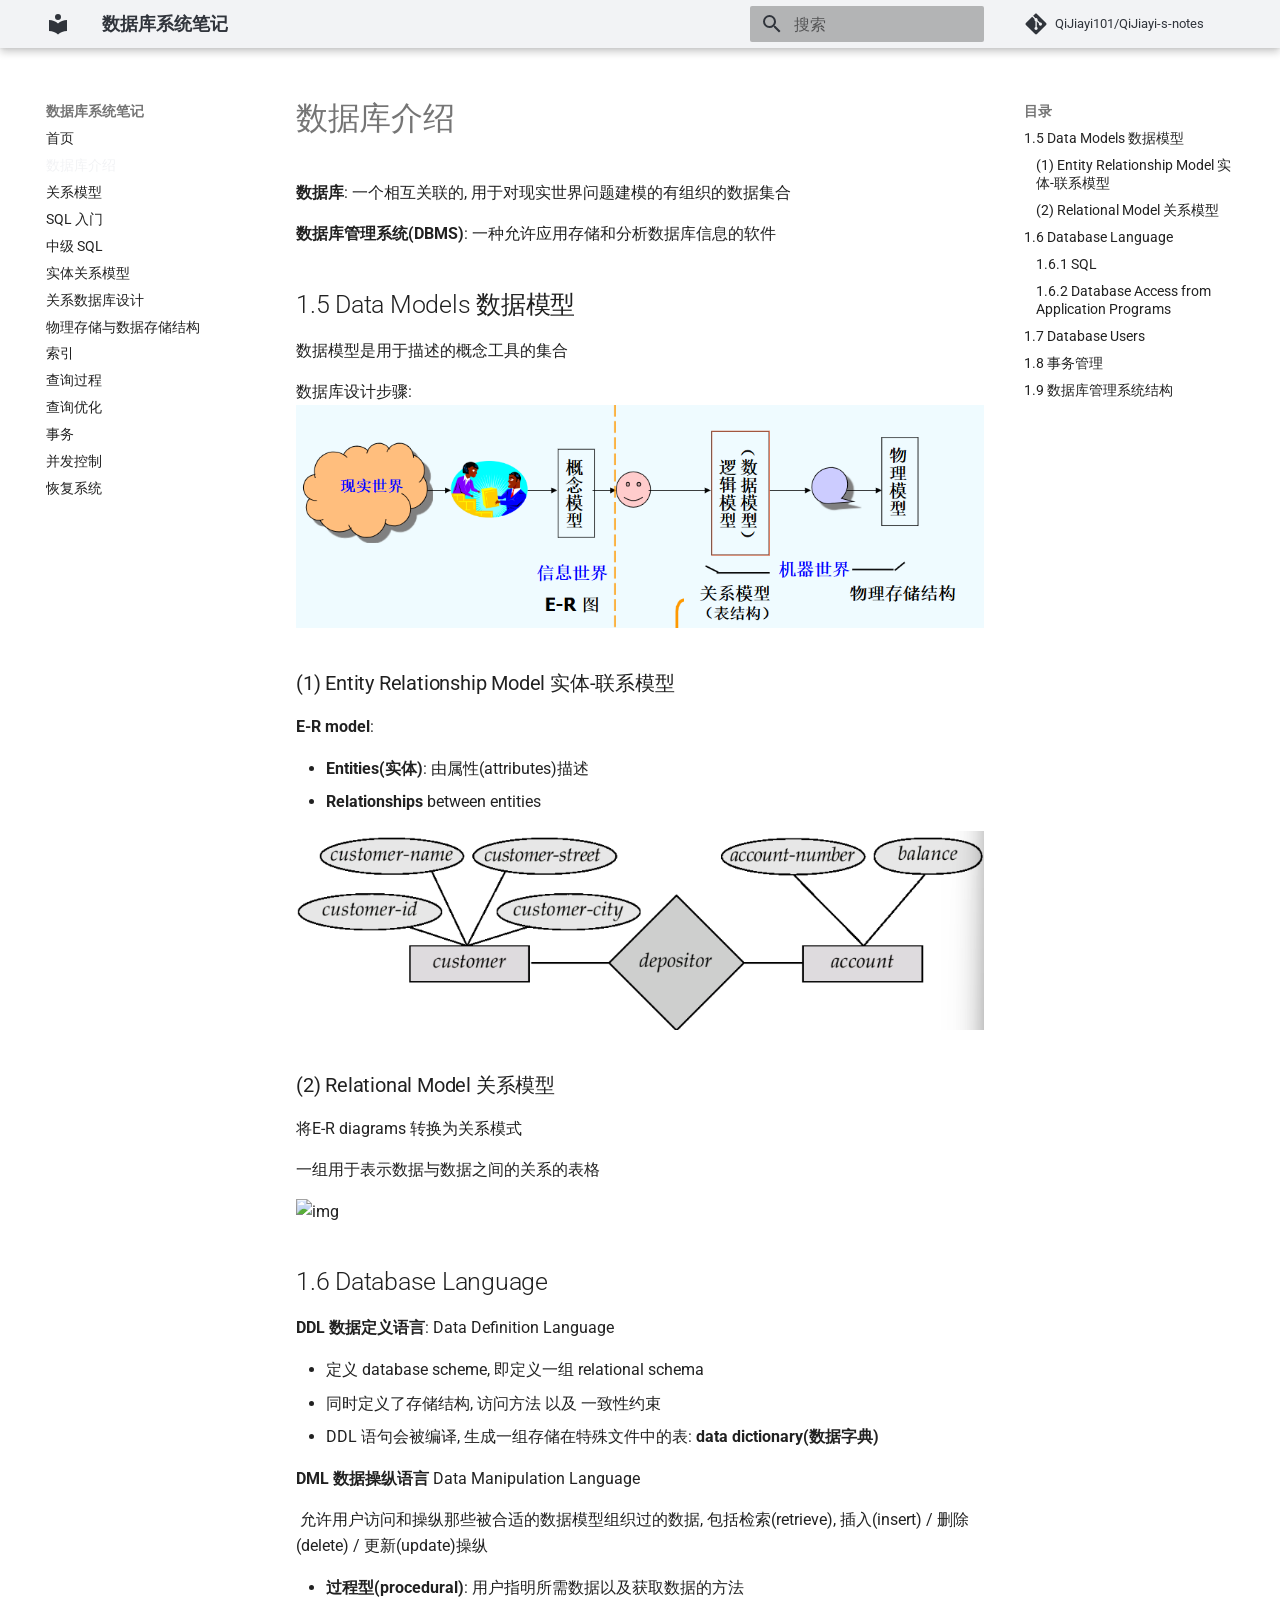
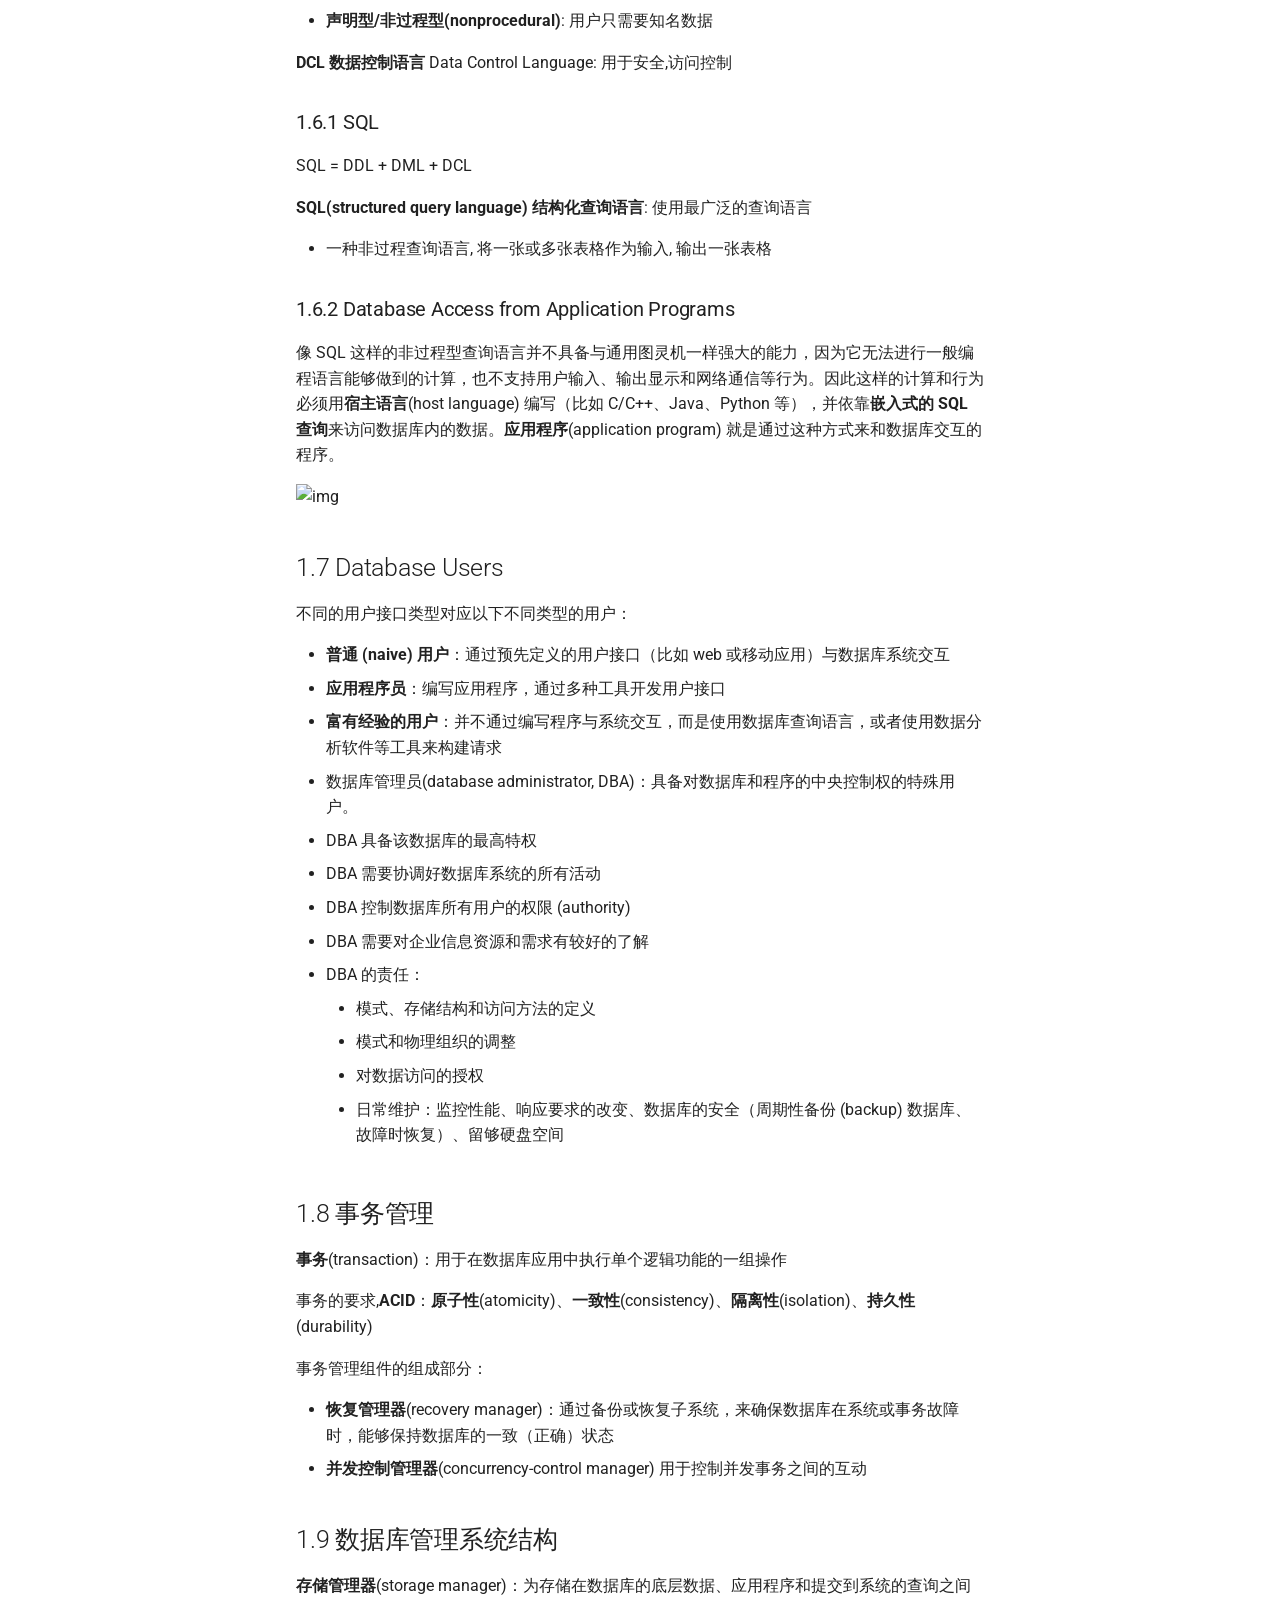
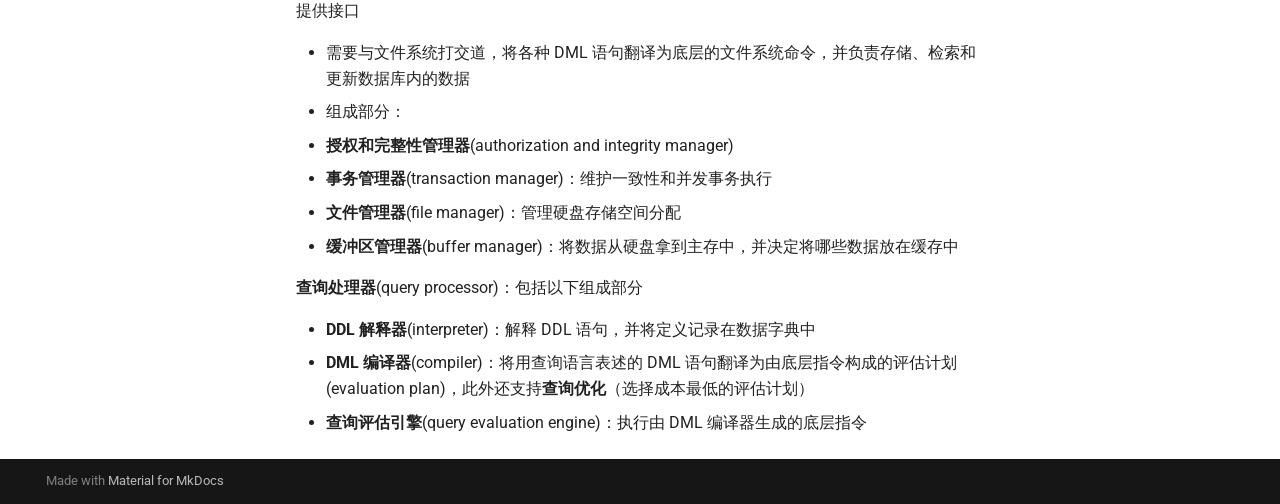
==== commit a24f524b: "Deployed 1d6df50 with MkDocs version: 1.6.1" ====
--- a/1. 数据库介绍/index.html
+++ b/1. 数据库介绍/index.html
@@ -925,14 +925,14 @@
 <p><strong>数据库管理系统(DBMS)</strong>: 一种允许应用存储和分析数据库信息的软件</p>
 <h2 id="15-data-models">1.5 Data Models 数据模型</h2>
 <p>数据模型是用于描述的概念工具的集合</p>
-<p>数据库设计步骤:<em>（图片文件缺失：image-20260316183645884.png）</em></p>
+<p>数据库设计步骤:<img alt="image-20260316183645884" src="../images/image-20260316183645884.png" /></p>
 <h3 id="1-entity-relationship-model-">(1) Entity Relationship Model 实体-联系模型</h3>
 <p><strong>E-R model</strong>:</p>
 <ul>
 <li><strong>Entities(实体)</strong>: 由属性(attributes)描述</li>
 <li><strong>Relationships</strong> between entities</li>
 </ul>
-<p><em>（图片文件缺失：image-20260316190624643.png）</em></p>
+<p><img alt="image-20260316190624643" src="../images/image-20260316190624643.png" /></p>
 <h3 id="2-relational-model">(2) Relational Model 关系模型</h3>
 <p>将E-R diagrams 转换为关系模式</p>
 <p>一组用于表示数据与数据之间的关系的表格</p>
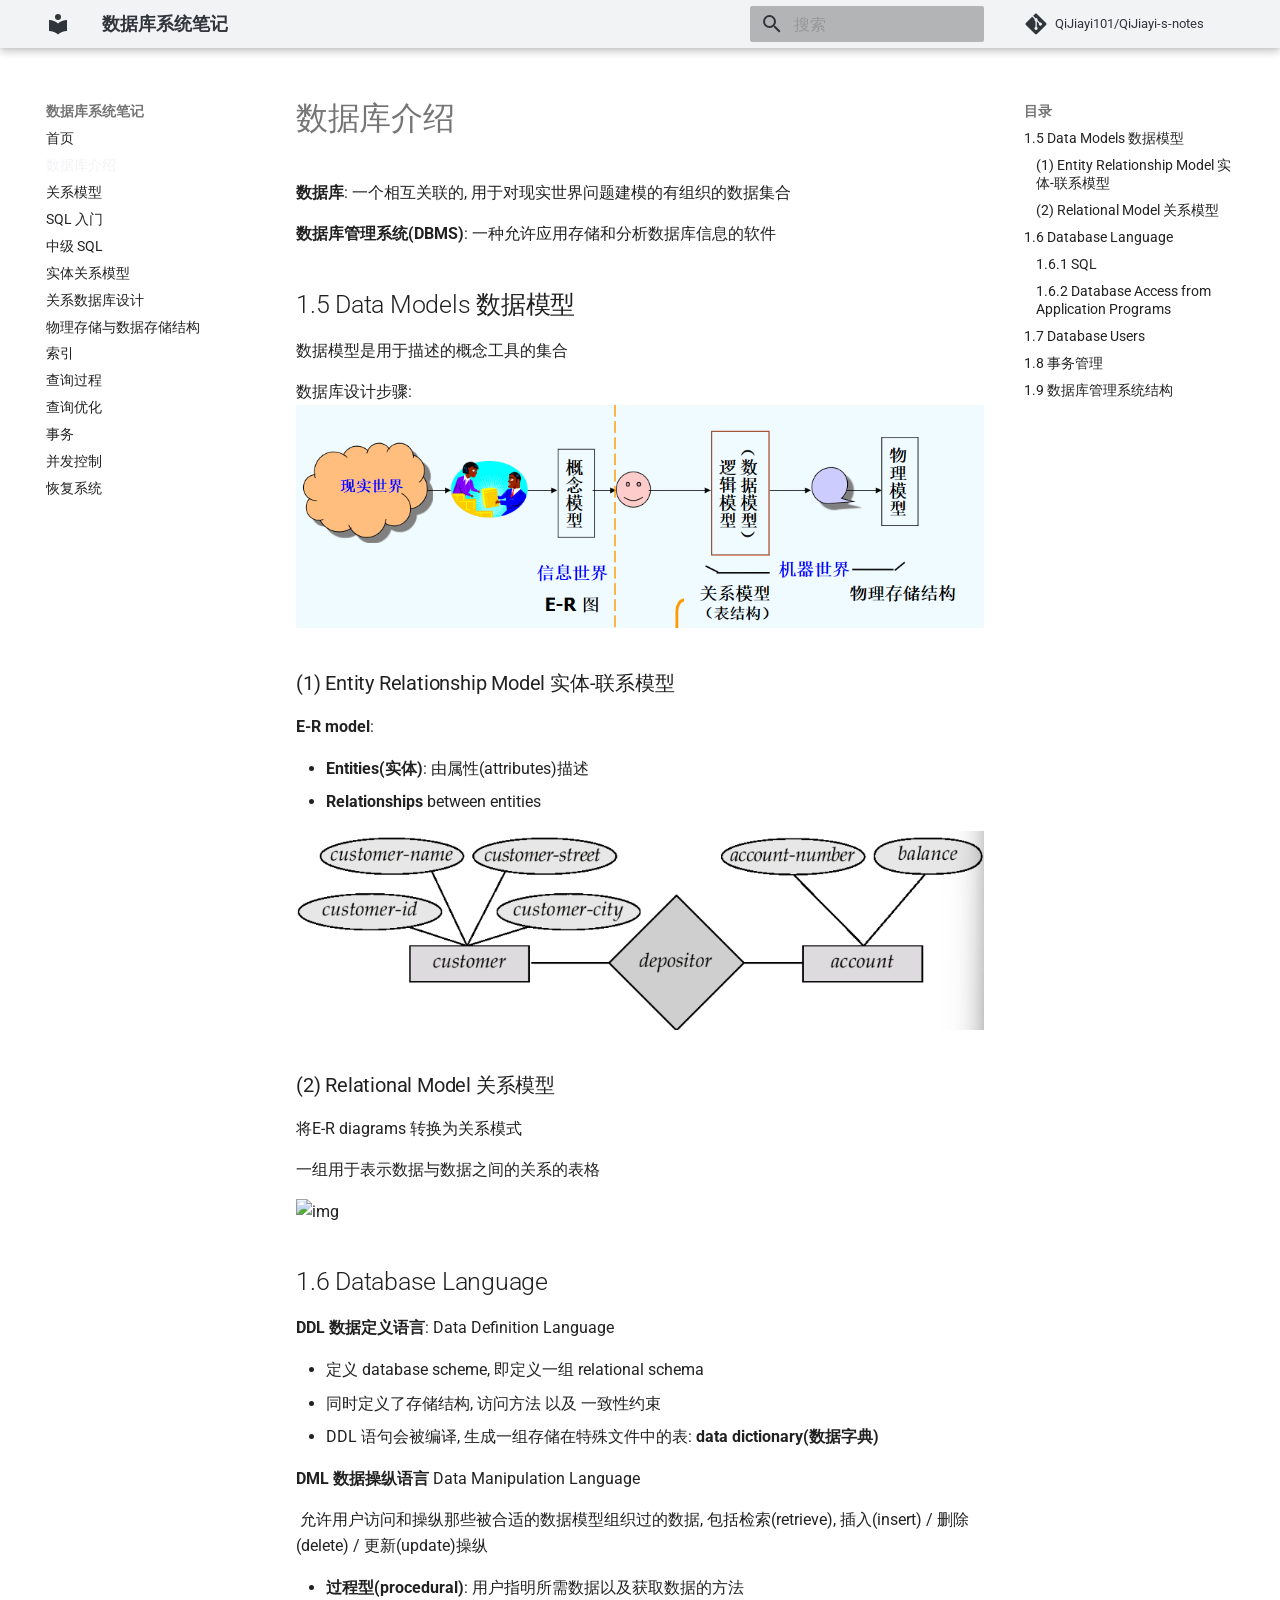
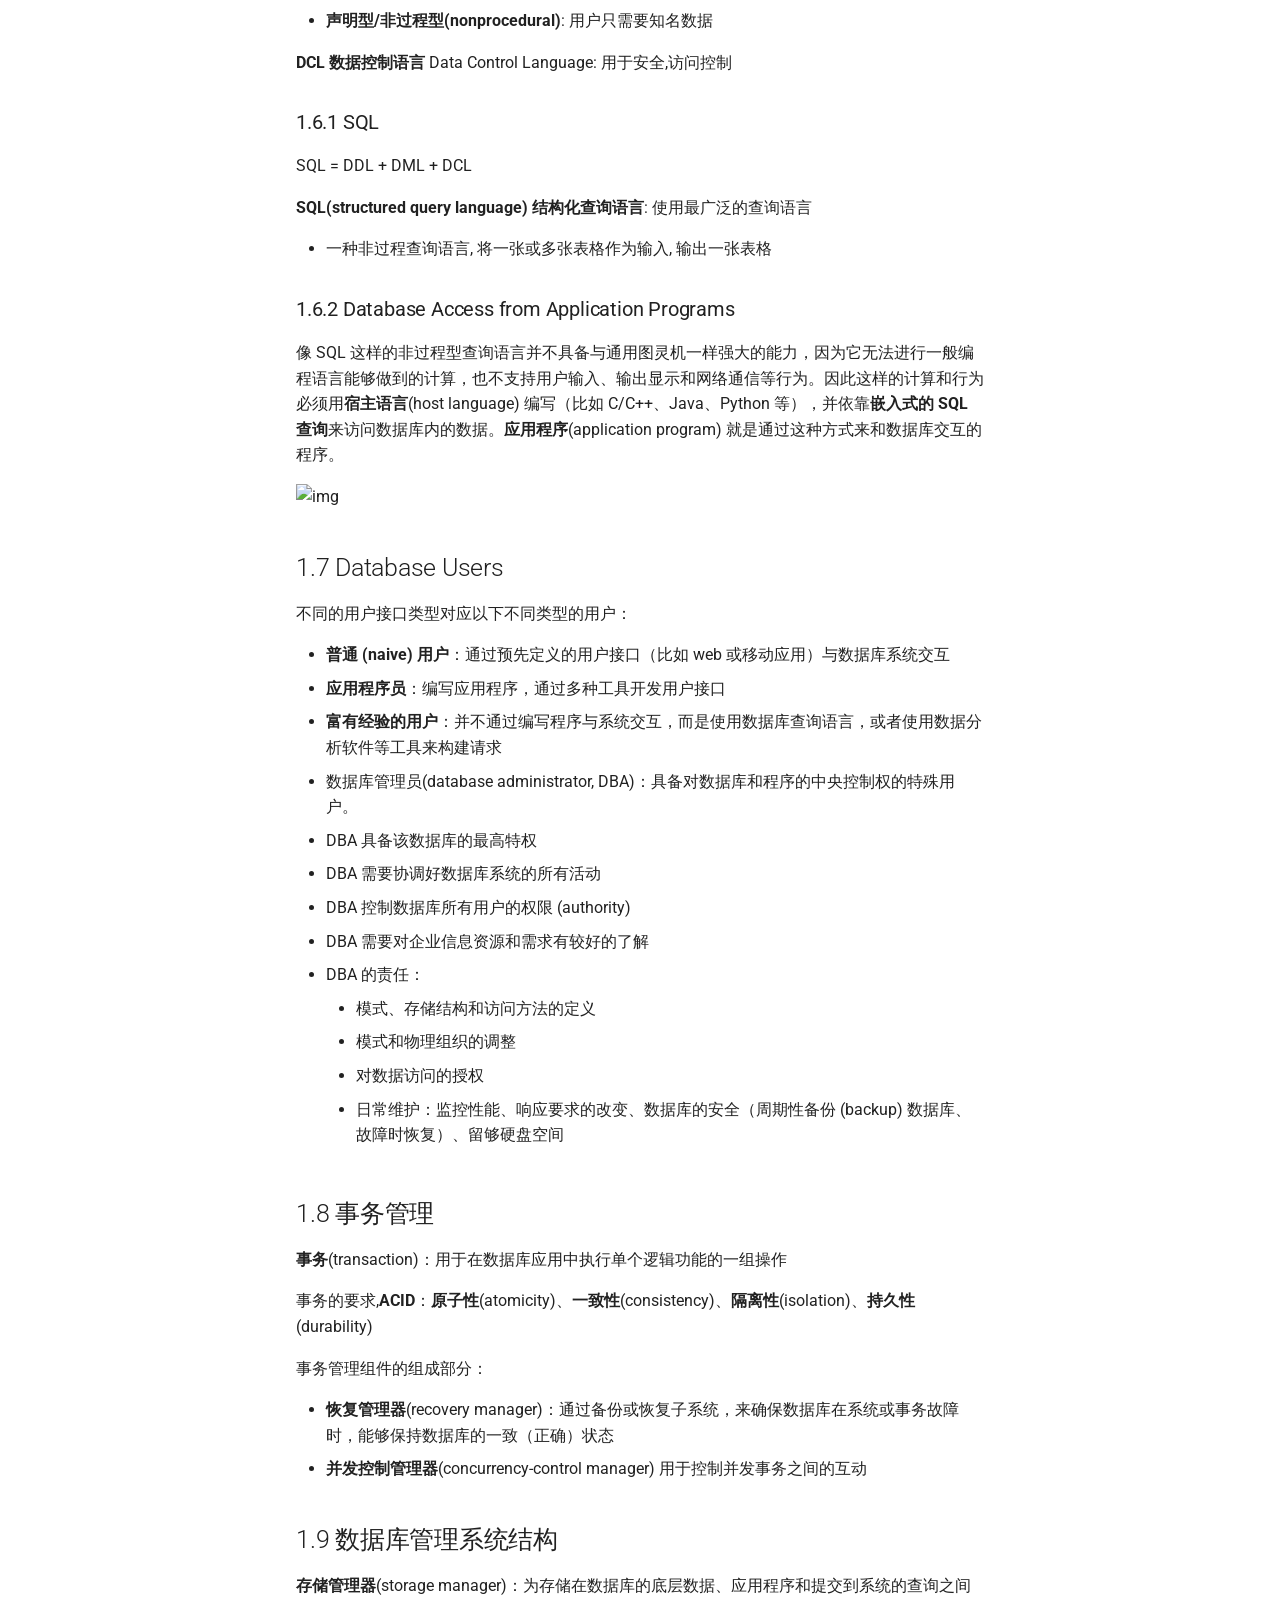
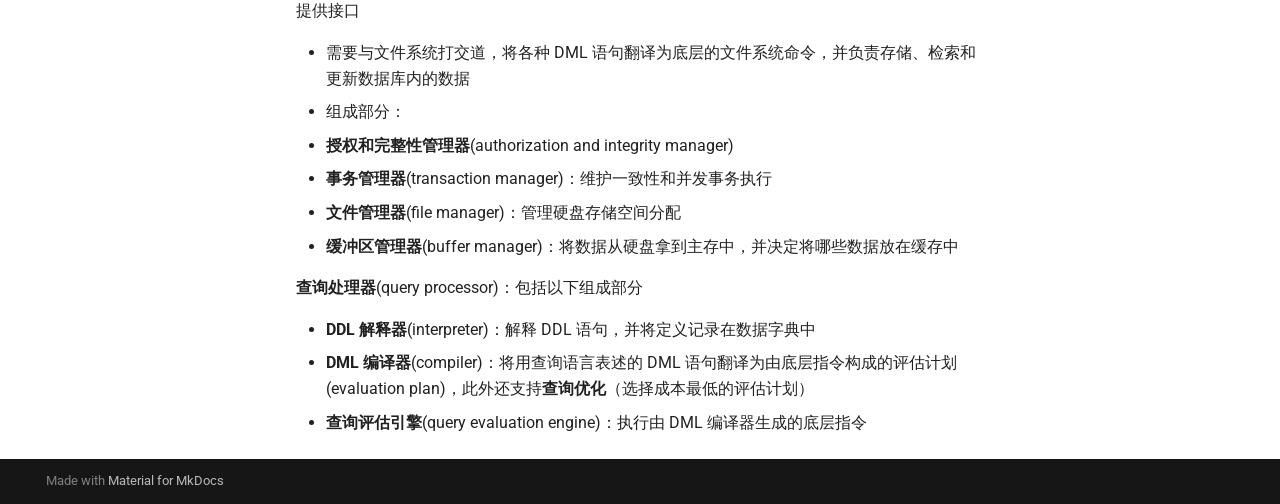
==== commit c88d923b: "Deployed 45111f5 with MkDocs version: 1.6.1" ====
--- a/1. 数据库介绍/index.html
+++ b/1. 数据库介绍/index.html
@@ -1063,6 +1063,10 @@
     
       <script src="../assets/javascripts/bundle.a5f9d56c.min.js"></script>
       
+        <script src="../javascripts/mathjax.js"></script>
+      
+        <script src="https://cdn.jsdelivr.net/npm/mathjax@3/es5/tex-mml-chtml.js"></script>
+      
     
   </body>
 </html>
